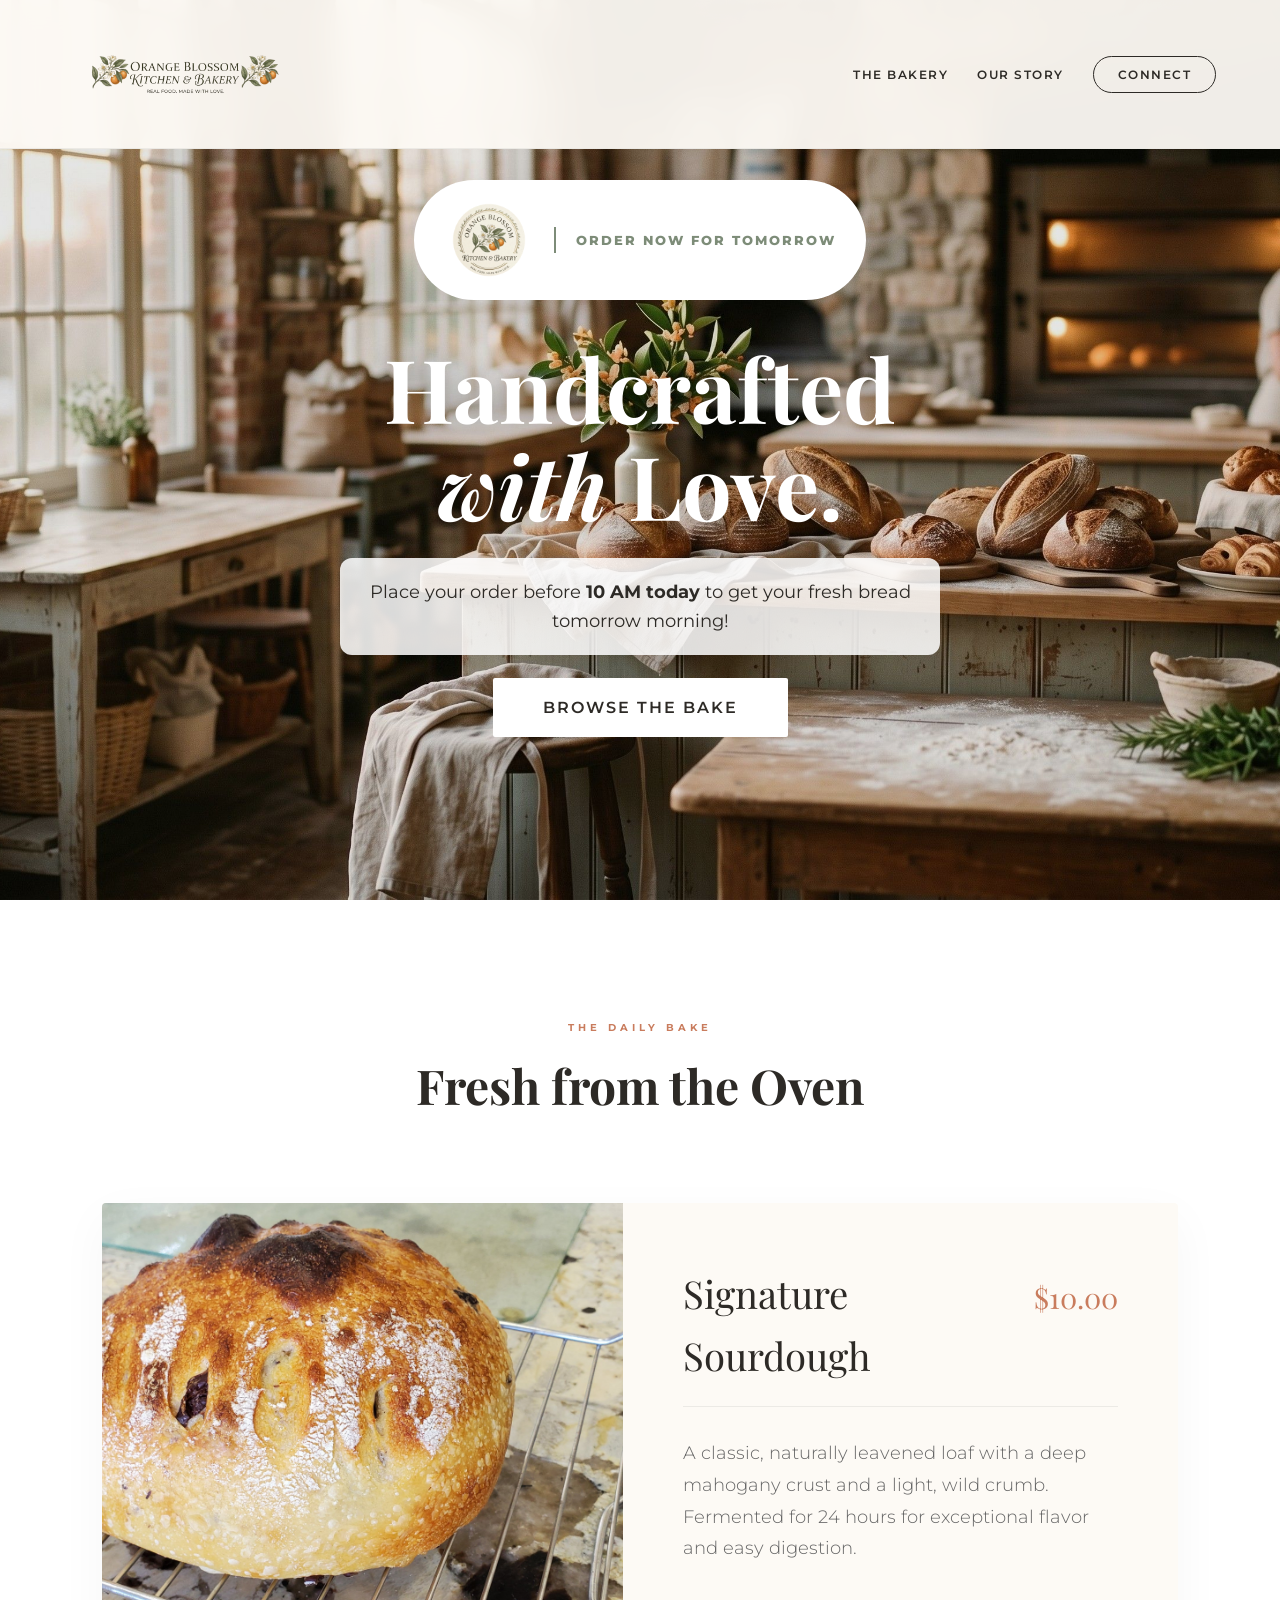
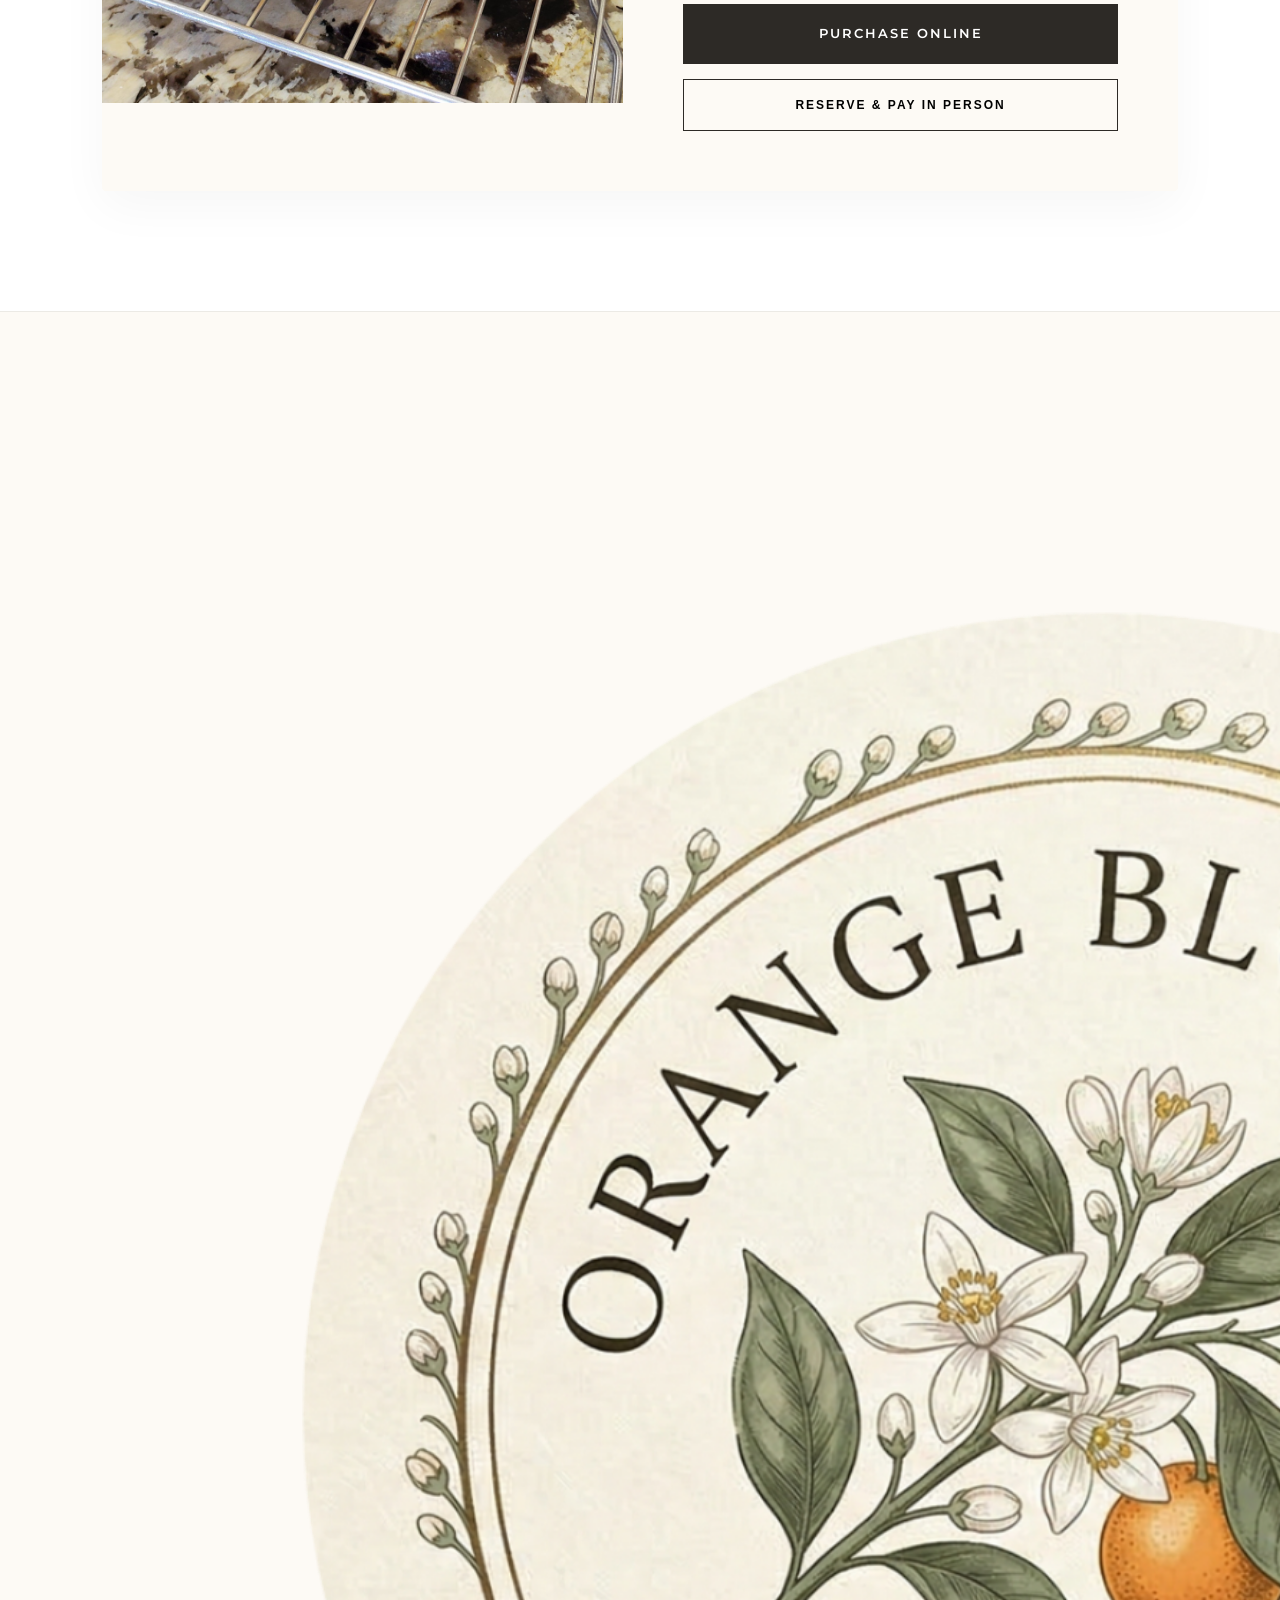
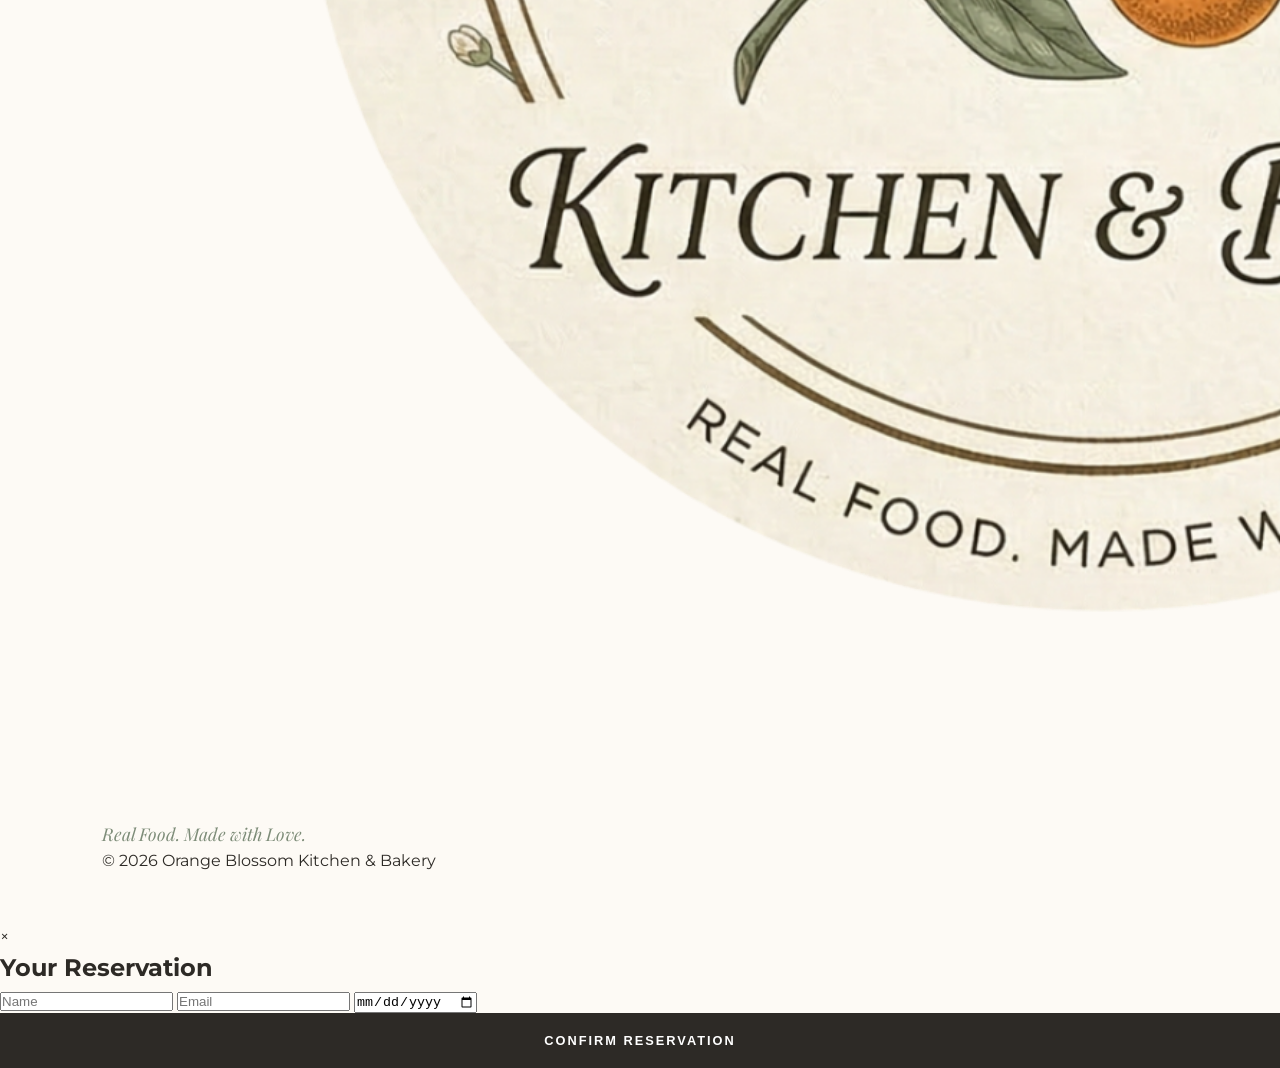
==== index.html @ 09ba2b41 "Update index.html" ====
<!DOCTYPE html>
<html lang="en">
<head>
    <meta charset="UTF-8">
    <meta name="viewport" content="width=device-width, initial-scale=1.0">
    <title>Orange Blossom Kitchen & Bakery</title>
    <link rel="stylesheet" href="style.css">
    <link rel="icon" type="image/png" href="assets/favicon.png">
    <link href="https://fonts.googleapis.com/css2?family=Playfair+Display:ital,wght@0,400;0,700;1,400&family=Montserrat:wght@300;400;600&display=swap" rel="stylesheet">
    <script src="https://gumroad.com/js/gumroad.js"></script>
</head>
<body>

    <nav class="navbar">
        <div class="nav-container">
            <div class="nav-logo-wrap">
                <img src="assets/logo-banner.png" alt="Orange Blossom Bakery" class="nav-logo">
            </div>
            <div class="nav-links">
                <a href="#products">The Bakery</a>
                <a href="about.html">Our Story</a>
                <a href="#contact" class="nav-cta">Connect</a>
            </div>
        </div>
    </nav>

    <header class="hero">
        <div class="hero-inner">
            <div class="brand-dashboard">
                <div class="hero-logo-container">
                    <img src="assets/logo_round.png" alt="Orange Blossom Logo" class="hero-logo-small">
                </div>
                <div id="status-badge" class="status-badge">
                    <span id="status-text">Checking Bakery...</span>
                </div>
            </div>
            
            <div class="hero-text-wrap">
                <div class="title-shield">
                    <h1 class="hero-title">Handcrafted <br><em>with</em> Love.</h1>
                </div>
                <p id="hero-subtext"></p>
                <div class="hero-btns">
                    <a href="#products" class="btn-hero">Browse the Bake</a>
                </div>
            </div>
        </div>
    </header>

    <section id="products" class="bakery-case">
        <div class="container">
            <p class="pre-title">The Daily Bake</p>
            <h2 class="section-title">Fresh from the Oven</h2>
            
            <div class="product-gallery">
                <div class="product-card">
                    <div class="product-image-box">
                        <img src="assets/product-sourdough.jpg" alt="Signature Sourdough">
                    </div>
                    <div class="product-info-box">
                        <div class="info-top">
                            <h3>Signature Sourdough</h3>
                            <p class="price-tag">$10.00</p>
                        </div>
                        <p class="description">A classic, naturally leavened loaf with a deep mahogany crust and a light, wild crumb. Fermented for 24 hours for exceptional flavor and easy digestion.</p>
                        
                        <div class="action-buttons">
                            <a class="btn-order-dark" href="#">Purchase Online</a>
                            <button class="btn-order-outline" onclick="openOrderModal('Signature Sourdough')">Reserve & Pay in Person</button>
                        </div>
                    </div>
                </div>
            </div>
        </div>
    </section>

    <footer class="grand-footer" id="contact">
        <div class="footer-container">
            <div class="footer-brand">
                <div class="footer-logo-lock">
                    <img src="assets/logo_round.png" alt="Orange Blossom">
                </div>
                <p class="footer-tagline">Real Food. Made with Love.</p>
            </div>
            
            <div class="footer-column">
                <h4>Explore</h4>
                <div class="footer-links">
                    <a href="#products">The Bakery Case</a>
                    <a href="about.html">Our Story</a>
                </div>
            </div>

            <div class="footer-column">
                <h4>Connect</h4>
                <div class="footer-links">
                    <p>Okotoks, Alberta</p>
                    <a href="mailto:hello@orangeblossom.ca">hello@orangeblossom.ca</a>
                </div>
            </div>
        </div>
        <div class="footer-bottom">
            <p>&copy; 2026 Orange Blossom Kitchen & Bakery</p>
        </div>
    </footer>

    <div id="orderModal" class="modal">
        <div class="modal-content">
            <span class="close" onclick="closeModal()">&times;</span>
            <h2 id="modalTitle">Your Reservation</h2>
            <form action="https://formspree.io/f/YOUR_ID" method="POST">
                <input type="hidden" name="Product" id="hiddenProduct">
                <input type="text" name="Name" placeholder="Name" required>
                <input type="email" name="Email" placeholder="Email" required>
                <input type="date" id="orderDate" name="PickupDate" required>
                <button type="submit" class="btn-order-dark" style="width:100%; border:none; cursor:pointer;">Confirm Reservation</button>
            </form>
        </div>
    </div>

    <script>
        function updateBakeryStatus() {
            const now = new Date();
            const cutoff = 10; 
            const statusBadge = document.getElementById('status-badge');
            const statusText = document.getElementById('status-text');
            const heroSubtext = document.getElementById('hero-subtext');

            if (now.getHours() < cutoff) {
                statusBadge.className = "status-badge status-open";
                statusText.innerText = "Order Now for Tomorrow";
                heroSubtext.innerHTML = "Place your order before <strong>10 AM today</strong> to get your fresh bread tomorrow morning!";
            } else {
                statusBadge.className = "status-badge status-prep";
                statusText.innerText = "Currently in Prep Mode";
                heroSubtext.innerHTML = "Our 10 AM window is closed, but you can still secure your spot! Order now for <strong>freshly baked bread delivered Friday morning.</strong>";
            }
        }
        function openOrderModal(product) {
            document.getElementById('modalTitle').innerText = "Reserve " + product;
            document.getElementById('hiddenProduct').value = product;
            const now = new Date();
            let minDate = new Date();
            if (now.getHours() >= 10) { minDate.setDate(now.getDate() + 2); } 
            else { minDate.setDate(now.getDate() + 1); }
            document.getElementById('orderDate').min = minDate.toISOString().split("T")[0];
            document.getElementById('orderModal').style.display = "block";
        }
        function closeModal() { document.getElementById('orderModal').style.display = "none"; }
        updateBakeryStatus();
    </script>
</body>
</html>
---- style.css ----
:root {
    --bg: #fdfaf5;
    --sage: #7d8c78;
    --clay: #c97c5d;
    --ink: #2d2a26;
    --white: #ffffff;
    --border: #eceae5;
}

* { box-sizing: border-box; margin: 0; padding: 0; }

body {
    font-family: 'Montserrat', sans-serif;
    background-color: var(--bg);
    color: var(--ink);
    overflow-x: hidden;
    line-height: 1.6;
}

/* --- Navigation --- */
.navbar {
    padding: 1.2rem 5%;
    position: fixed;
    width: 100%;
    z-index: 1000;
    background: rgba(253, 250, 245, 0.95);
    backdrop-filter: blur(15px);
    border-bottom: 1px solid var(--border);
}
.nav-container { display: flex; justify-content: space-between; align-items: center; max-width: 1400px; margin: 0 auto; }
.nav-logo-wrap { height: 110px; width: 240px; }
.nav-logo { height: 100%; width: 100%; object-fit: contain; }
.nav-links a { text-decoration: none; color: var(--ink); font-weight: 600; font-size: 0.75rem; text-transform: uppercase; margin-left: 25px; letter-spacing: 1.5px; }
.nav-cta { border: 1.5px solid var(--ink); padding: 10px 24px; border-radius: 50px; }

/* --- Hero Section Fix --- */
.hero {
    height: 100vh;
    background: linear-gradient(rgba(0,0,0,0.1), rgba(0,0,0,0.1)), url('assets/hero-bg.jpg') center/cover;
    display: flex; align-items: center; justify-content: center; text-align: center;
}
.brand-dashboard {
    background: var(--white);
    padding: 15px 30px;
    border-radius: 100px;
    display: inline-flex;
    align-items: center;
    gap: 20px;
    margin-bottom: 40px;
    box-shadow: 0 10px 40px rgba(0,0,0,0.06);
}
.hero-logo-container { width: 90px; height: 90px; }
.hero-logo-small { width: 100%; height: 100%; object-fit: contain; }

.status-badge { border-left: 2px solid var(--clay); padding-left: 20px; text-align: left; }
.status-open { border-left-color: var(--sage); }
#status-text { font-size: 0.8rem; font-weight: 800; text-transform: uppercase; color: var(--clay); letter-spacing: 2px; }
.status-open #status-text { color: var(--sage); }

/* --- Visibility Fix for Hero Title --- */
.hero-title { 
    font-family: 'Playfair Display', serif; 
    font-size: clamp(3rem, 10vw, 5.5rem); 
    color: var(--white); 
    text-shadow: 0 4px 30px rgba(0,0,0,0.4); /* Makes text pop against photo */
    line-height: 1.1;
    margin-bottom: 25px;
}
.hero-title em { font-style: italic; }

#hero-subtext { 
    font-size: 1.1rem; 
    max-width: 600px; 
    margin: 0 auto 40px; 
    background: rgba(255,255,255,0.85); 
    padding: 20px; 
    border-radius: 12px; 
    color: var(--ink);
    box-shadow: 0 10px 30px rgba(0,0,0,0.05);
}

.btn-hero { 
    background: var(--white); 
    color: var(--ink); 
    padding: 20px 50px; 
    text-decoration: none; 
    text-transform: uppercase; 
    font-weight: 600; 
    letter-spacing: 2px;
    border-radius: 2px;
}

/* --- Bakery Case Redesign --- */
.bakery-case { padding: 120px 8%; background: var(--white); }
.pre-title { text-transform: uppercase; letter-spacing: 4px; font-size: 0.65rem; color: var(--clay); font-weight: 700; text-align: center; margin-bottom: 10px; }
.section-title { font-family: 'Playfair Display', serif; font-size: 3rem; text-align: center; margin-bottom: 80px; }

.product-gallery { max-width: 1200px; margin: 0 auto; }
.product-card { 
    display: flex; 
    background: var(--bg); 
    border-radius: 4px; 
    overflow: hidden; 
    box-shadow: 0 15px 50px rgba(0,0,0,0.04);
}

.product-image-box { flex: 1.2; height: 500px; }
.product-image-box img { width: 100%; height: 100%; object-fit: cover; transition: transform 0.6s ease; }
.product-card:hover img { transform: scale(1.05); }

.product-info-box { flex: 1; padding: 60px; display: flex; flex-direction: column; justify-content: center; }

.info-top { display: flex; justify-content: space-between; align-items: baseline; margin-bottom: 30px; border-bottom: 1px solid var(--border); padding-bottom: 20px; }
.info-top h3 { font-family: 'Playfair Display', serif; font-size: 2.4rem; font-weight: 400; }
.price-tag { font-family: 'Playfair Display', serif; font-size: 1.8rem; color: var(--clay); }

.description { font-size: 1.1rem; color: #666; font-weight: 300; margin-bottom: 40px; line-height: 1.8; }

/* --- Elegant Buttons --- */
.action-buttons { display: flex; flex-direction: column; gap: 15px; }

.btn-order-dark { 
    background: var(--ink); 
    color: var(--white); 
    padding: 20px; 
    text-align: center; 
    text-decoration: none; 
    text-transform: uppercase; 
    font-weight: 600; 
    letter-spacing: 2px;
    font-size: 0.8rem;
    transition: 0.3s;
}
.btn-order-dark:hover { background: var(--clay); }

.btn-order-outline { 
    background: transparent; 
    border: 1px solid var(--ink); 
    padding: 18px; 
    text-transform: uppercase; 
    font-weight: 600; 
    letter-spacing: 2px;
    font-size: 0.75rem;
    cursor: pointer;
    transition: 0.3s;
}
.btn-order-outline:hover { background: var(--ink); color: var(--white); }

/* --- Footer Refinement --- */
.grand-footer { padding: 100px 8% 50px; background: var(--bg); border-top: 1px solid var(--border); }
.footer-container { display: grid; grid-template-columns: 1.5fr 1fr 1fr; gap: 60px; max-width: 1200px; margin: 0 auto; }
.footer-logo-wrap { width: 80px; height: 80px; margin-bottom: 25px; }
.footer-brand p { font-family: 'Playfair Display', serif; font-style: italic; color: var(--sage); font-size: 1.1rem; }

/* --- Mobile Responsiveness --- */
@media (max-width: 900px) {
    .product-card { flex-direction: column; }
    .product-image-box { height: 350px; }
    .product-info-box { padding: 40px 25px; }
    .info-top h3 { font-size: 1.8rem; }
    .footer-container { grid-template-columns: 1fr; text-align: center; }
    .footer-logo-wrap { margin: 0 auto 20px; }
}
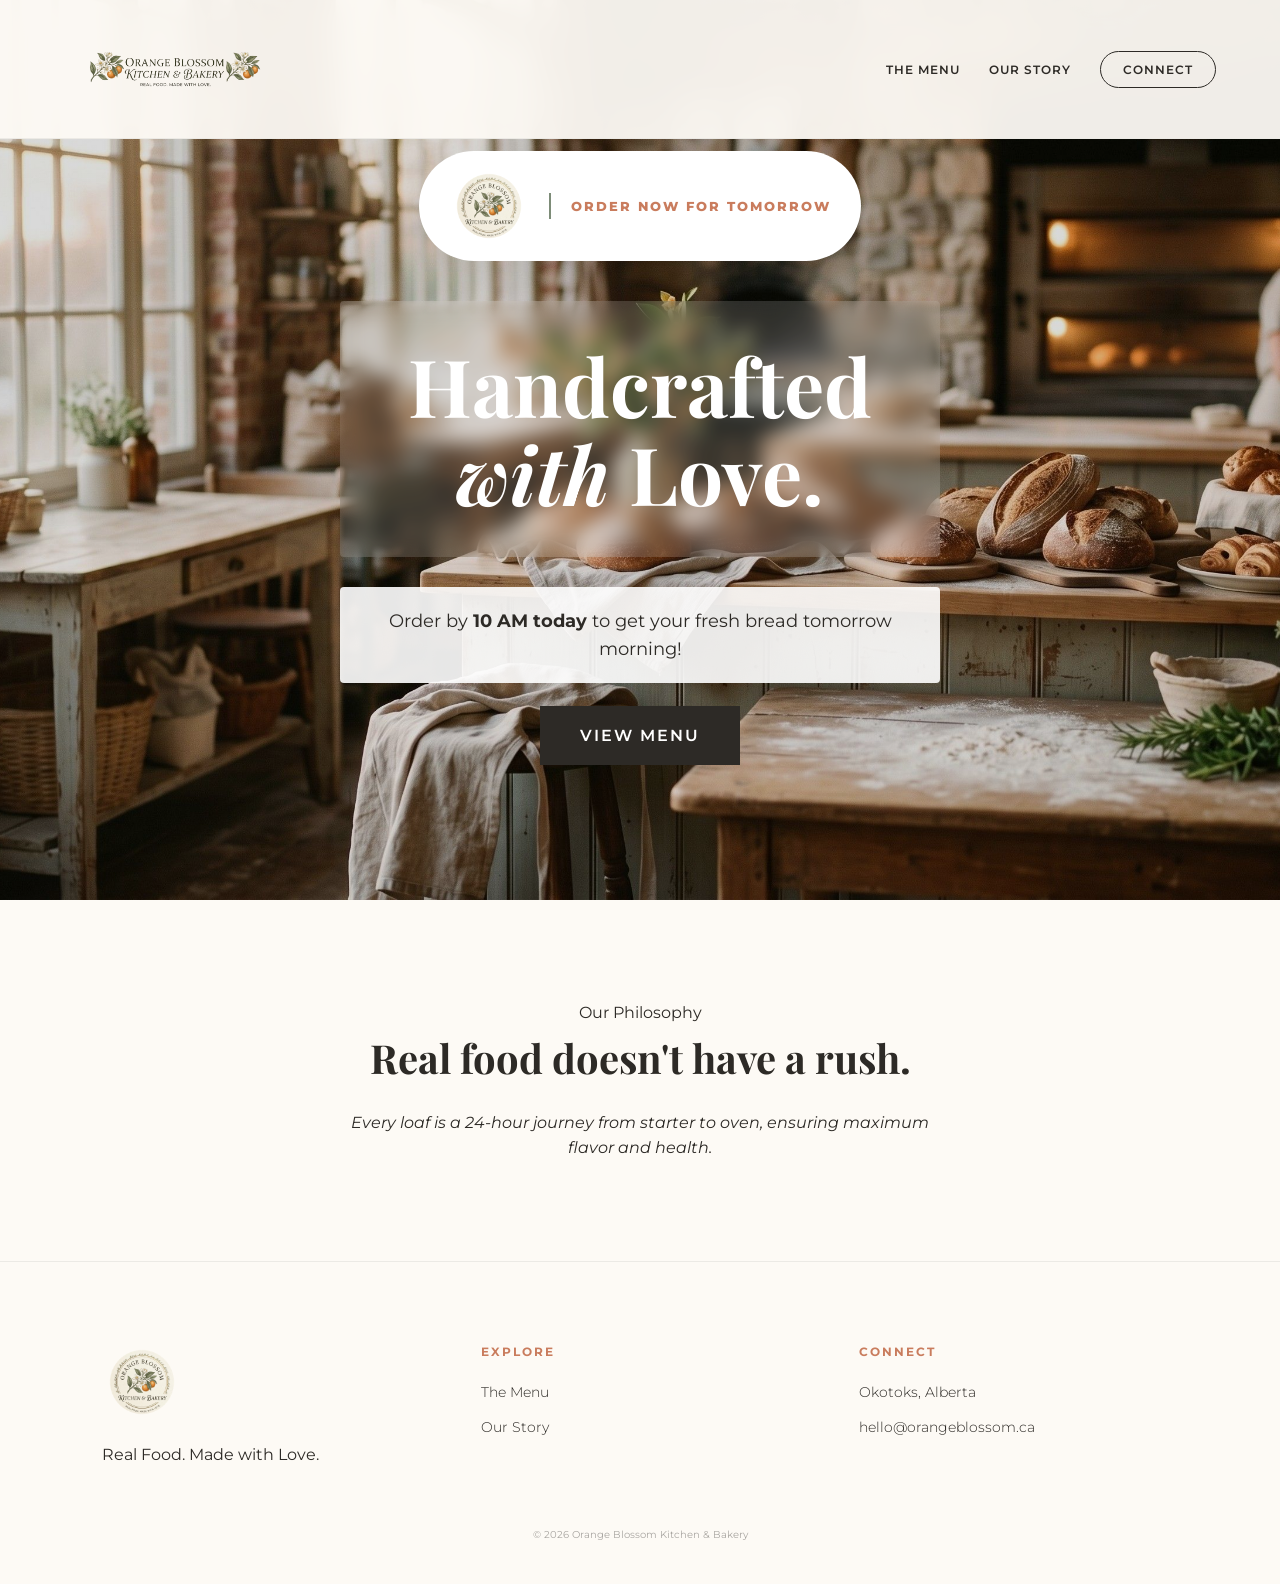
==== commit 48780a3c: "Update index.html" ====
--- a/index.html
+++ b/index.html
@@ -17,7 +17,7 @@
                 <img src="assets/logo-banner.png" alt="Orange Blossom Bakery" class="nav-logo">
             </div>
             <div class="nav-links">
-                <a href="#products">The Bakery</a>
+                <a href="menu.html">The Menu</a>
                 <a href="about.html">Our Story</a>
                 <a href="#contact" class="nav-cta">Connect</a>
             </div>
@@ -31,7 +31,7 @@
                     <img src="assets/logo_round.png" alt="Orange Blossom Logo" class="hero-logo-small">
                 </div>
                 <div id="status-badge" class="status-badge">
-                    <span id="status-text">Checking Bakery...</span>
+                    <span id="status-text">Synchronizing...</span>
                 </div>
             </div>
             
@@ -41,44 +41,23 @@
                 </div>
                 <p id="hero-subtext"></p>
                 <div class="hero-btns">
-                    <a href="#products" class="btn-hero">Browse the Bake</a>
+                    <a href="menu.html" class="btn-hero" style="background:var(--ink); color:white; padding:20px 40px; text-decoration:none; text-transform:uppercase; font-weight:600; letter-spacing:2px;">View Menu</a>
                 </div>
             </div>
         </div>
     </header>
 
-    <section id="products" class="bakery-case">
-        <div class="container">
-            <p class="pre-title">The Daily Bake</p>
-            <h2 class="section-title">Fresh from the Oven</h2>
-            
-            <div class="product-gallery">
-                <div class="product-card">
-                    <div class="product-image-box">
-                        <img src="assets/product-sourdough.jpg" alt="Signature Sourdough">
-                    </div>
-                    <div class="product-info-box">
-                        <div class="info-top">
-                            <h3>Signature Sourdough</h3>
-                            <p class="price-tag">$10.00</p>
-                        </div>
-                        <p class="description">A classic, naturally leavened loaf with a deep mahogany crust and a light, wild crumb. Fermented for 24 hours for exceptional flavor and easy digestion.</p>
-                        
-                        <div class="action-buttons">
-                            <a class="btn-order-dark" href="#">Purchase Online</a>
-                            <button class="btn-order-outline" onclick="openOrderModal('Signature Sourdough')">Reserve & Pay in Person</button>
-                        </div>
-                    </div>
-                </div>
-            </div>
-        </div>
+    <section class="philosophy" style="padding:100px 10%; text-align:center;">
+        <p class="pre-title">Our Philosophy</p>
+        <h2 style="font-size:2.5rem; margin-bottom:20px;">Real food doesn't have a rush.</h2>
+        <p style="max-width:600px; margin:0 auto; font-style:italic;">Every loaf is a 24-hour journey from starter to oven, ensuring maximum flavor and health.</p>
     </section>
 
     <footer class="grand-footer" id="contact">
         <div class="footer-container">
             <div class="footer-brand">
                 <div class="footer-logo-lock">
-                    <img src="assets/logo_round.png" alt="Orange Blossom">
+                    <img src="assets/logo_round.png" alt="Orange Blossom Logo">
                 </div>
                 <p class="footer-tagline">Real Food. Made with Love.</p>
             </div>
@@ -86,7 +65,7 @@
             <div class="footer-column">
                 <h4>Explore</h4>
                 <div class="footer-links">
-                    <a href="#products">The Bakery Case</a>
+                    <a href="menu.html">The Menu</a>
                     <a href="about.html">Our Story</a>
                 </div>
             </div>
@@ -104,20 +83,6 @@
         </div>
     </footer>
 
-    <div id="orderModal" class="modal">
-        <div class="modal-content">
-            <span class="close" onclick="closeModal()">&times;</span>
-            <h2 id="modalTitle">Your Reservation</h2>
-            <form action="https://formspree.io/f/YOUR_ID" method="POST">
-                <input type="hidden" name="Product" id="hiddenProduct">
-                <input type="text" name="Name" placeholder="Name" required>
-                <input type="email" name="Email" placeholder="Email" required>
-                <input type="date" id="orderDate" name="PickupDate" required>
-                <button type="submit" class="btn-order-dark" style="width:100%; border:none; cursor:pointer;">Confirm Reservation</button>
-            </form>
-        </div>
-    </div>
-
     <script>
         function updateBakeryStatus() {
             const now = new Date();
@@ -129,24 +94,13 @@
             if (now.getHours() < cutoff) {
                 statusBadge.className = "status-badge status-open";
                 statusText.innerText = "Order Now for Tomorrow";
-                heroSubtext.innerHTML = "Place your order before <strong>10 AM today</strong> to get your fresh bread tomorrow morning!";
+                heroSubtext.innerHTML = "Order by <strong>10 AM today</strong> to get your fresh bread tomorrow morning!";
             } else {
                 statusBadge.className = "status-badge status-prep";
                 statusText.innerText = "Currently in Prep Mode";
-                heroSubtext.innerHTML = "Our 10 AM window is closed, but you can still secure your spot! Order now for <strong>freshly baked bread delivered Friday morning.</strong>";
+                heroSubtext.innerHTML = "Place your order now to secure your spot for <strong>Friday morning delivery!</strong>";
             }
         }
-        function openOrderModal(product) {
-            document.getElementById('modalTitle').innerText = "Reserve " + product;
-            document.getElementById('hiddenProduct').value = product;
-            const now = new Date();
-            let minDate = new Date();
-            if (now.getHours() >= 10) { minDate.setDate(now.getDate() + 2); } 
-            else { minDate.setDate(now.getDate() + 1); }
-            document.getElementById('orderDate').min = minDate.toISOString().split("T")[0];
-            document.getElementById('orderModal').style.display = "block";
-        }
-        function closeModal() { document.getElementById('orderModal').style.display = "none"; }
         updateBakeryStatus();
     </script>
 </body>
--- a/style.css
+++ b/style.css
@@ -7,7 +7,14 @@
     --border: #eceae5;
 }
 
+/* --- THE GLOBAL GUARD (Prevents Image Explosions) --- */
 * { box-sizing: border-box; margin: 0; padding: 0; }
+
+img {
+    max-width: 100%; /* This is the fix. No image can ever be bigger than its container */
+    height: auto;
+    display: block;
+}
 
 body {
     font-family: 'Montserrat', sans-serif;
@@ -17,7 +24,9 @@
     line-height: 1.6;
 }
 
-/* --- Navigation --- */
+h1, h2, h3 { font-family: 'Playfair Display', serif; }
+
+/* --- Fixed Navbar (Hard Locked) --- */
 .navbar {
     padding: 1.2rem 5%;
     position: fixed;
@@ -28,15 +37,20 @@
     border-bottom: 1px solid var(--border);
 }
 .nav-container { display: flex; justify-content: space-between; align-items: center; max-width: 1400px; margin: 0 auto; }
-.nav-logo-wrap { height: 110px; width: 240px; }
-.nav-logo { height: 100%; width: 100%; object-fit: contain; }
-.nav-links a { text-decoration: none; color: var(--ink); font-weight: 600; font-size: 0.75rem; text-transform: uppercase; margin-left: 25px; letter-spacing: 1.5px; }
-.nav-cta { border: 1.5px solid var(--ink); padding: 10px 24px; border-radius: 50px; }
 
-/* --- Hero Section Fix --- */
+.nav-logo-wrap { 
+    width: 220px; /* Limits banner width */
+    height: 100px; /* Limits banner height */
+}
+.nav-logo { width: 100%; height: 100%; object-fit: contain; }
+
+.nav-links a { text-decoration: none; color: var(--ink); font-weight: 600; font-size: 0.75rem; text-transform: uppercase; margin-left: 25px; letter-spacing: 1px; }
+.nav-cta { border: 1.5px solid var(--ink); padding: 10px 22px; border-radius: 50px; }
+
+/* --- Hero & Dashboard --- */
 .hero {
     height: 100vh;
-    background: linear-gradient(rgba(0,0,0,0.1), rgba(0,0,0,0.1)), url('assets/hero-bg.jpg') center/cover;
+    background: linear-gradient(rgba(0,0,0,0.15), rgba(0,0,0,0.15)), url('assets/hero-bg.jpg') center/cover;
     display: flex; align-items: center; justify-content: center; text-align: center;
 }
 .brand-dashboard {
@@ -49,115 +63,71 @@
     margin-bottom: 40px;
     box-shadow: 0 10px 40px rgba(0,0,0,0.06);
 }
-.hero-logo-container { width: 90px; height: 90px; }
+.hero-logo-container { width: 80px; height: 80px; flex-shrink: 0; }
 .hero-logo-small { width: 100%; height: 100%; object-fit: contain; }
 
 .status-badge { border-left: 2px solid var(--clay); padding-left: 20px; text-align: left; }
 .status-open { border-left-color: var(--sage); }
 #status-text { font-size: 0.8rem; font-weight: 800; text-transform: uppercase; color: var(--clay); letter-spacing: 2px; }
-.status-open #status-text { color: var(--sage); }
 
-/* --- Visibility Fix for Hero Title --- */
-.hero-title { 
-    font-family: 'Playfair Display', serif; 
-    font-size: clamp(3rem, 10vw, 5.5rem); 
-    color: var(--white); 
-    text-shadow: 0 4px 30px rgba(0,0,0,0.4); /* Makes text pop against photo */
-    line-height: 1.1;
-    margin-bottom: 25px;
+/* --- Title Shield --- */
+.title-shield {
+    background: rgba(255, 255, 255, 0.15);
+    backdrop-filter: blur(10px);
+    padding: 40px 60px;
+    border-radius: 4px;
+    margin-bottom: 30px;
 }
-.hero-title em { font-style: italic; }
+.hero-title { font-size: clamp(2.5rem, 8vw, 5rem); color: var(--white); line-height: 1.1; }
+#hero-subtext { font-size: 1.1rem; max-width: 600px; margin: 0 auto 40px; background: rgba(255,255,255,0.9); padding: 20px; border-radius: 4px; color: var(--ink); }
 
-#hero-subtext { 
-    font-size: 1.1rem; 
-    max-width: 600px; 
-    margin: 0 auto 40px; 
-    background: rgba(255,255,255,0.85); 
-    padding: 20px; 
-    border-radius: 12px; 
-    color: var(--ink);
-    box-shadow: 0 10px 30px rgba(0,0,0,0.05);
-}
-
-.btn-hero { 
-    background: var(--white); 
-    color: var(--ink); 
-    padding: 20px 50px; 
-    text-decoration: none; 
-    text-transform: uppercase; 
-    font-weight: 600; 
-    letter-spacing: 2px;
-    border-radius: 2px;
-}
-
-/* --- Bakery Case Redesign --- */
+/* --- Bakery Case / Menu Cards --- */
 .bakery-case { padding: 120px 8%; background: var(--white); }
-.pre-title { text-transform: uppercase; letter-spacing: 4px; font-size: 0.65rem; color: var(--clay); font-weight: 700; text-align: center; margin-bottom: 10px; }
-.section-title { font-family: 'Playfair Display', serif; font-size: 3rem; text-align: center; margin-bottom: 80px; }
-
-.product-gallery { max-width: 1200px; margin: 0 auto; }
 .product-card { 
     display: flex; 
     background: var(--bg); 
-    border-radius: 4px; 
-    overflow: hidden; 
-    box-shadow: 0 15px 50px rgba(0,0,0,0.04);
+    max-width: 1100px; 
+    margin: 0 auto; 
+    box-shadow: 0 20px 50px rgba(0,0,0,0.05);
 }
-
-.product-image-box { flex: 1.2; height: 500px; }
-.product-image-box img { width: 100%; height: 100%; object-fit: cover; transition: transform 0.6s ease; }
-.product-card:hover img { transform: scale(1.05); }
-
+.product-image-box { flex: 1.2; height: 500px; overflow: hidden; }
+.product-image-box img { width: 100%; height: 100%; object-fit: cover; }
 .product-info-box { flex: 1; padding: 60px; display: flex; flex-direction: column; justify-content: center; }
 
-.info-top { display: flex; justify-content: space-between; align-items: baseline; margin-bottom: 30px; border-bottom: 1px solid var(--border); padding-bottom: 20px; }
-.info-top h3 { font-family: 'Playfair Display', serif; font-size: 2.4rem; font-weight: 400; }
-.price-tag { font-family: 'Playfair Display', serif; font-size: 1.8rem; color: var(--clay); }
+/* --- MASTER FOOTER FIX (Hard Locked) --- */
+.grand-footer {
+    padding: 80px 8% 40px;
+    background: var(--bg);
+    border-top: 1px solid var(--border);
+}
+.footer-container {
+    display: grid;
+    grid-template-columns: 1fr 1fr 1fr;
+    gap: 60px;
+    max-width: 1200px;
+    margin: 0 auto;
+}
+.footer-logo-lock {
+    width: 80px; /* Forced size */
+    height: 80px; /* Forced size */
+    margin-bottom: 20px;
+}
+.footer-logo-lock img { width: 100%; height: 100%; object-fit: contain; }
 
-.description { font-size: 1.1rem; color: #666; font-weight: 300; margin-bottom: 40px; line-height: 1.8; }
+.footer-column h4 { text-transform: uppercase; font-size: 0.75rem; letter-spacing: 2px; color: var(--clay); margin-bottom: 20px; }
+.footer-links a, .footer-links p { display: block; text-decoration: none; color: var(--ink); font-size: 0.9rem; margin-bottom: 12px; font-weight: 300; }
 
-/* --- Elegant Buttons --- */
-.action-buttons { display: flex; flex-direction: column; gap: 15px; }
+.footer-bottom { margin-top: 60px; text-align: center; font-size: 0.65rem; opacity: 0.4; }
 
-.btn-order-dark { 
-    background: var(--ink); 
-    color: var(--white); 
-    padding: 20px; 
-    text-align: center; 
-    text-decoration: none; 
-    text-transform: uppercase; 
-    font-weight: 600; 
-    letter-spacing: 2px;
-    font-size: 0.8rem;
-    transition: 0.3s;
+/* --- Modal --- */
+.modal { display: none; position: fixed; z-index: 2000; left: 0; top: 0; width: 100%; height: 100%; background: rgba(0,0,0,0.6); backdrop-filter: blur(4px); }
+.modal-content { background: var(--bg); margin: 8% auto; padding: 40px; width: 95%; max-width: 450px; position: relative; }
+.modal-content input { width: 100%; padding: 15px; margin: 10px 0; border: 1px solid var(--border); font-family: inherit; }
+
+/* --- Responsive Fix --- */
+@media (max-width: 900px) {
+    .product-card, .footer-container { grid-template-columns: 1fr; flex-direction: column; text-align: center; }
+    .product-image-box { height: 300px; width: 100%; }
+    .footer-logo-lock { margin: 0 auto 20px; }
+    .nav-logo-wrap { width: 160px; height: 60px; }
 }
-.btn-order-dark:hover { background: var(--clay); }
-
-.btn-order-outline { 
-    background: transparent; 
-    border: 1px solid var(--ink); 
-    padding: 18px; 
-    text-transform: uppercase; 
-    font-weight: 600; 
-    letter-spacing: 2px;
-    font-size: 0.75rem;
-    cursor: pointer;
-    transition: 0.3s;
-}
-.btn-order-outline:hover { background: var(--ink); color: var(--white); }
-
-/* --- Footer Refinement --- */
-.grand-footer { padding: 100px 8% 50px; background: var(--bg); border-top: 1px solid var(--border); }
-.footer-container { display: grid; grid-template-columns: 1.5fr 1fr 1fr; gap: 60px; max-width: 1200px; margin: 0 auto; }
-.footer-logo-wrap { width: 80px; height: 80px; margin-bottom: 25px; }
-.footer-brand p { font-family: 'Playfair Display', serif; font-style: italic; color: var(--sage); font-size: 1.1rem; }
-
-/* --- Mobile Responsiveness --- */
-@media (max-width: 900px) {
-    .product-card { flex-direction: column; }
-    .product-image-box { height: 350px; }
-    .product-info-box { padding: 40px 25px; }
-    .info-top h3 { font-size: 1.8rem; }
-    .footer-container { grid-template-columns: 1fr; text-align: center; }
-    .footer-logo-wrap { margin: 0 auto 20px; }
-}
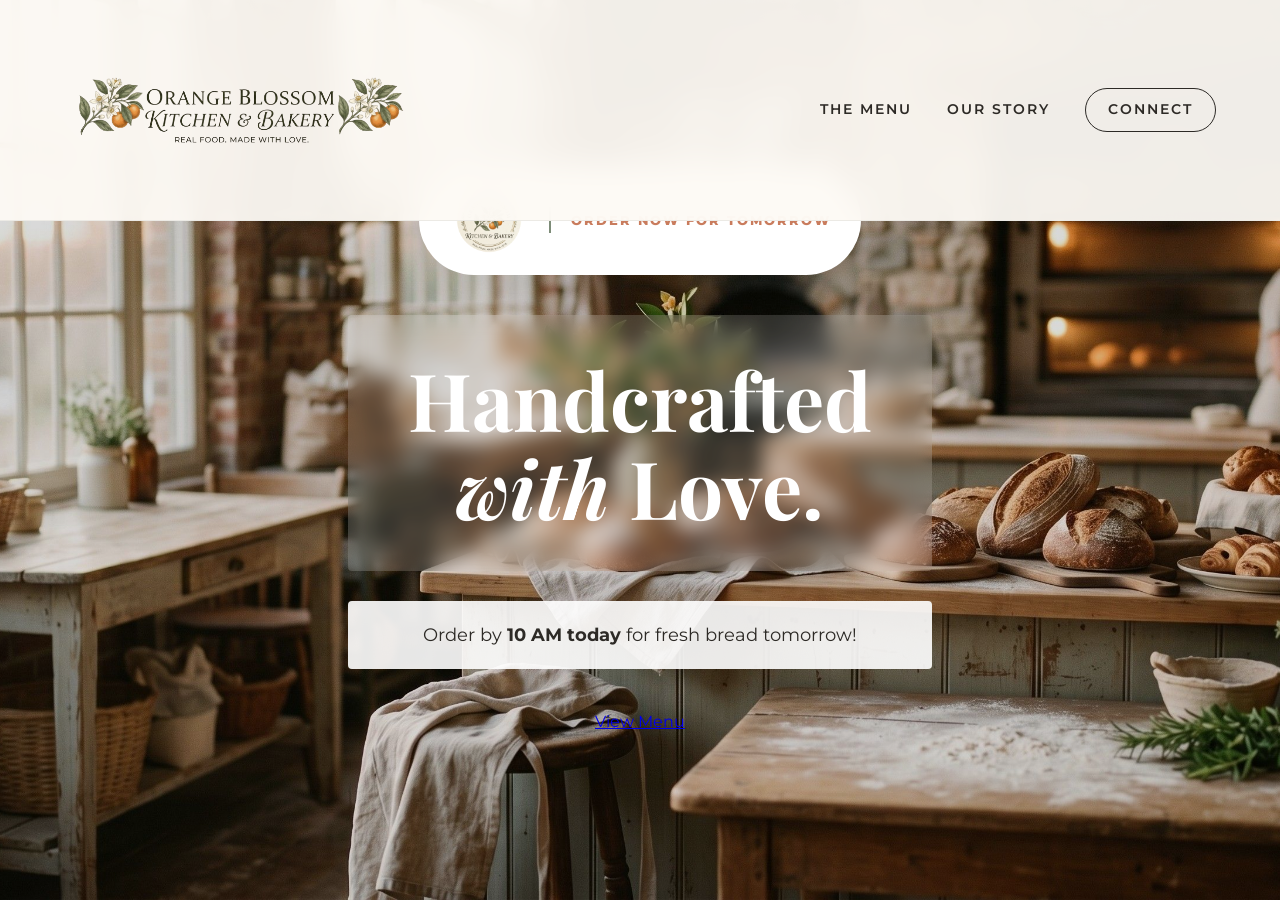
==== commit b02c551e: "Update index.html" ====
--- a/index.html
+++ b/index.html
@@ -7,14 +7,13 @@
     <link rel="stylesheet" href="style.css">
     <link rel="icon" type="image/png" href="assets/favicon.png">
     <link href="https://fonts.googleapis.com/css2?family=Playfair+Display:ital,wght@0,400;0,700;1,400&family=Montserrat:wght@300;400;600&display=swap" rel="stylesheet">
-    <script src="https://gumroad.com/js/gumroad.js"></script>
 </head>
 <body>
 
     <nav class="navbar">
         <div class="nav-container">
             <div class="nav-logo-wrap">
-                <img src="assets/logo-banner.png" alt="Orange Blossom Bakery" class="nav-logo">
+                <a href="index.html"><img src="assets/logo-banner.png" alt="Orange Blossom Bakery" class="nav-logo"></a>
             </div>
             <div class="nav-links">
                 <a href="menu.html">The Menu</a>
@@ -41,47 +40,11 @@
                 </div>
                 <p id="hero-subtext"></p>
                 <div class="hero-btns">
-                    <a href="menu.html" class="btn-hero" style="background:var(--ink); color:white; padding:20px 40px; text-decoration:none; text-transform:uppercase; font-weight:600; letter-spacing:2px;">View Menu</a>
+                    <a href="menu.html" class="btn-hero">View Menu</a>
                 </div>
             </div>
         </div>
     </header>
-
-    <section class="philosophy" style="padding:100px 10%; text-align:center;">
-        <p class="pre-title">Our Philosophy</p>
-        <h2 style="font-size:2.5rem; margin-bottom:20px;">Real food doesn't have a rush.</h2>
-        <p style="max-width:600px; margin:0 auto; font-style:italic;">Every loaf is a 24-hour journey from starter to oven, ensuring maximum flavor and health.</p>
-    </section>
-
-    <footer class="grand-footer" id="contact">
-        <div class="footer-container">
-            <div class="footer-brand">
-                <div class="footer-logo-lock">
-                    <img src="assets/logo_round.png" alt="Orange Blossom Logo">
-                </div>
-                <p class="footer-tagline">Real Food. Made with Love.</p>
-            </div>
-            
-            <div class="footer-column">
-                <h4>Explore</h4>
-                <div class="footer-links">
-                    <a href="menu.html">The Menu</a>
-                    <a href="about.html">Our Story</a>
-                </div>
-            </div>
-
-            <div class="footer-column">
-                <h4>Connect</h4>
-                <div class="footer-links">
-                    <p>Okotoks, Alberta</p>
-                    <a href="mailto:hello@orangeblossom.ca">hello@orangeblossom.ca</a>
-                </div>
-            </div>
-        </div>
-        <div class="footer-bottom">
-            <p>&copy; 2026 Orange Blossom Kitchen & Bakery</p>
-        </div>
-    </footer>
 
     <script>
         function updateBakeryStatus() {
@@ -94,11 +57,11 @@
             if (now.getHours() < cutoff) {
                 statusBadge.className = "status-badge status-open";
                 statusText.innerText = "Order Now for Tomorrow";
-                heroSubtext.innerHTML = "Order by <strong>10 AM today</strong> to get your fresh bread tomorrow morning!";
+                heroSubtext.innerHTML = "Order by <strong>10 AM today</strong> for fresh bread tomorrow!";
             } else {
                 statusBadge.className = "status-badge status-prep";
                 statusText.innerText = "Currently in Prep Mode";
-                heroSubtext.innerHTML = "Place your order now to secure your spot for <strong>Friday morning delivery!</strong>";
+                heroSubtext.innerHTML = "Order now to secure your <strong>fresh bread for Friday morning.</strong>";
             }
         }
         updateBakeryStatus();
--- a/style.css
+++ b/style.css
@@ -26,25 +26,61 @@
 
 h1, h2, h3 { font-family: 'Playfair Display', serif; }
 
-/* --- Fixed Navbar (Hard Locked) --- */
+/* --- Fixed Navbar & Heroic Banner --- */
 .navbar {
-    padding: 1.2rem 5%;
+    padding: 2.5rem 5%; /* Increased padding for a more luxurious feel */
     position: fixed;
     width: 100%;
     z-index: 1000;
     background: rgba(253, 250, 245, 0.95);
     backdrop-filter: blur(15px);
     border-bottom: 1px solid var(--border);
+    display: flex;
+    align-items: center;
 }
-.nav-container { display: flex; justify-content: space-between; align-items: center; max-width: 1400px; margin: 0 auto; }
 
+.nav-container { 
+    display: flex; 
+    justify-content: space-between; 
+    align-items: center; 
+    max-width: 1400px; 
+    margin: 0 auto; 
+    width: 100%;
+}
+
+/* --- THE LOGO SIZE FIX --- */
 .nav-logo-wrap { 
-    width: 220px; /* Limits banner width */
-    height: 100px; /* Limits banner height */
+    width: 350px; /* Increased from 220px to make it truly BIG */
+    height: 140px; /* Increased from 100px to give it height */
+    display: flex;
+    align-items: center;
+    transition: transform 0.3s ease;
 }
-.nav-logo { width: 100%; height: 100%; object-fit: contain; }
 
-.nav-links a { text-decoration: none; color: var(--ink); font-weight: 600; font-size: 0.75rem; text-transform: uppercase; margin-left: 25px; letter-spacing: 1px; }
+.nav-logo-wrap:hover {
+    transform: scale(1.02); /* Slight grow effect when hovering over the logo */
+}
+
+.nav-logo { 
+    width: 100%; 
+    height: 100%; 
+    object-fit: contain; /* Ensures the logo stays sharp and doesn't stretch */
+}
+
+.nav-links {
+    display: flex;
+    align-items: center;
+}
+
+.nav-links a { 
+    text-decoration: none; 
+    color: var(--ink); 
+    font-weight: 600; 
+    font-size: 0.85rem; /* Slightly larger text to match the bigger logo */
+    text-transform: uppercase; 
+    margin-left: 35px; 
+    letter-spacing: 2px; 
+}
 .nav-cta { border: 1.5px solid var(--ink); padding: 10px 22px; border-radius: 50px; }
 
 /* --- Hero & Dashboard --- */
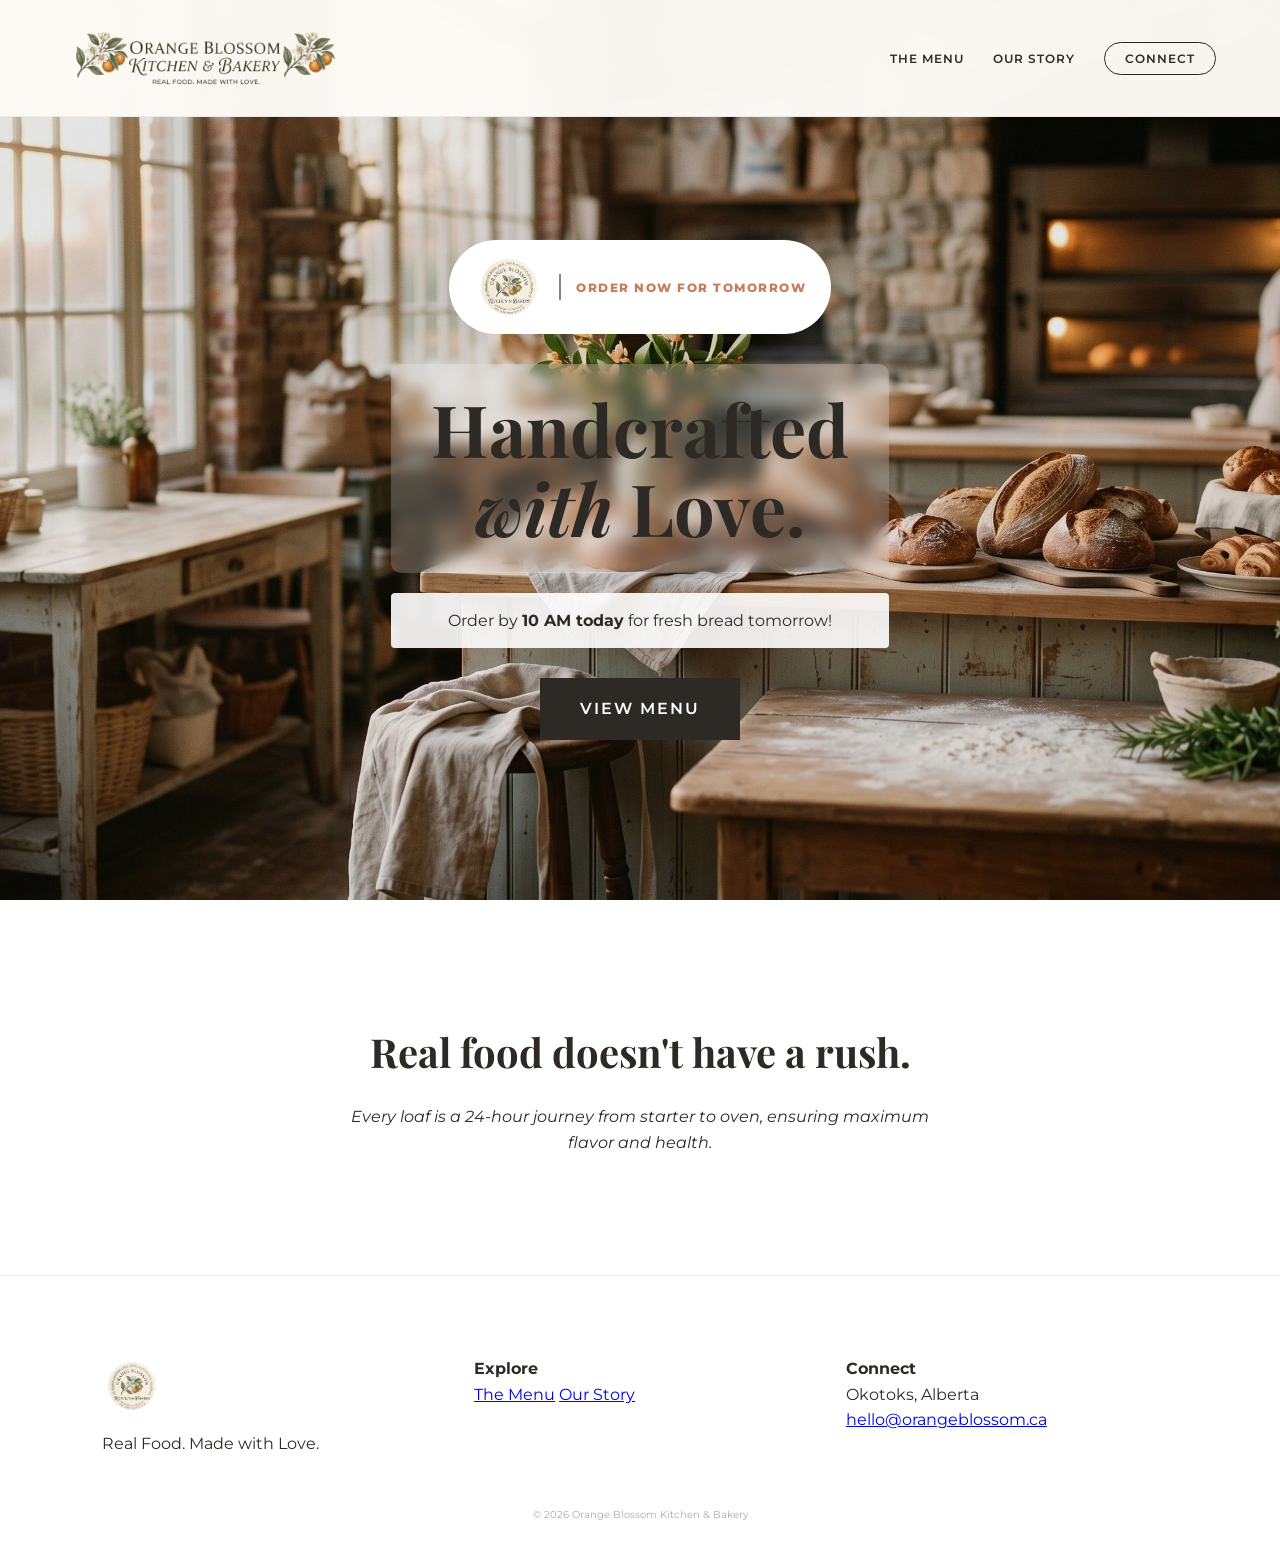
==== commit 2249cce2: "Update index.html" ====
--- a/index.html
+++ b/index.html
@@ -30,10 +30,9 @@
                     <img src="assets/logo_round.png" alt="Orange Blossom Logo" class="hero-logo-small">
                 </div>
                 <div id="status-badge" class="status-badge">
-                    <span id="status-text">Synchronizing...</span>
+                    <span id="status-text">Checking oven...</span>
                 </div>
             </div>
-            
             <div class="hero-text-wrap">
                 <div class="title-shield">
                     <h1 class="hero-title">Handcrafted <br><em>with</em> Love.</h1>
@@ -45,6 +44,37 @@
             </div>
         </div>
     </header>
+
+    <section class="philosophy">
+        <div class="container">
+            <h2 style="font-size: 2.5rem; margin-bottom: 20px;">Real food doesn't have a rush.</h2>
+            <p style="max-width: 600px; margin: 0 auto; font-style: italic;">Every loaf is a 24-hour journey from starter to oven, ensuring maximum flavor and health.</p>
+        </div>
+    </section>
+
+    <footer class="grand-footer" id="contact">
+        <div class="footer-container">
+            <div class="footer-brand">
+                <div class="footer-logo-lock">
+                    <img src="assets/logo_round.png" alt="Orange Blossom">
+                </div>
+                <p>Real Food. Made with Love.</p>
+            </div>
+            <div class="footer-column">
+                <h4>Explore</h4>
+                <a href="menu.html">The Menu</a>
+                <a href="about.html">Our Story</a>
+            </div>
+            <div class="footer-column">
+                <h4>Connect</h4>
+                <p>Okotoks, Alberta</p>
+                <a href="mailto:hello@orangeblossom.ca">hello@orangeblossom.ca</a>
+            </div>
+        </div>
+        <div style="margin-top: 50px; text-align: center; font-size: 0.6rem; opacity: 0.4;">
+            &copy; 2026 Orange Blossom Kitchen & Bakery
+        </div>
+    </footer>
 
     <script>
         function updateBakeryStatus() {
--- a/style.css
+++ b/style.css
@@ -7,36 +7,36 @@
     --border: #eceae5;
 }
 
-/* --- THE GLOBAL GUARD (Prevents Image Explosions) --- */
+/* --- THE SCROLL FIX --- */
 * { box-sizing: border-box; margin: 0; padding: 0; }
 
-img {
-    max-width: 100%; /* This is the fix. No image can ever be bigger than its container */
-    height: auto;
-    display: block;
+html, body {
+    height: auto; /* Ensures the page can grow as long as the content */
+    overflow-y: auto; /* Specifically allows vertical scrolling */
+    overflow-x: hidden; /* Prevents horizontal wobbling */
 }
+
+img { max-width: 100%; height: auto; display: block; }
 
 body {
     font-family: 'Montserrat', sans-serif;
     background-color: var(--bg);
     color: var(--ink);
-    overflow-x: hidden;
     line-height: 1.6;
+    -webkit-font-smoothing: antialiased;
 }
 
 h1, h2, h3 { font-family: 'Playfair Display', serif; }
 
-/* --- Fixed Navbar & Heroic Banner --- */
+/* --- Navigation --- */
 .navbar {
-    padding: 2.5rem 5%; /* Increased padding for a more luxurious feel */
+    padding: 0.8rem 5%;
     position: fixed;
     width: 100%;
     z-index: 1000;
-    background: rgba(253, 250, 245, 0.95);
-    backdrop-filter: blur(15px);
+    background: rgba(253, 250, 245, 0.98);
+    backdrop-filter: blur(10px);
     border-bottom: 1px solid var(--border);
-    display: flex;
-    align-items: center;
 }
 
 .nav-container { 
@@ -45,125 +45,117 @@
     align-items: center; 
     max-width: 1400px; 
     margin: 0 auto; 
-    width: 100%;
 }
 
-/* --- THE LOGO SIZE FIX --- */
 .nav-logo-wrap { 
-    width: 350px; /* Increased from 220px to make it truly BIG */
-    height: 140px; /* Increased from 100px to give it height */
-    display: flex;
-    align-items: center;
-    transition: transform 0.3s ease;
-}
-
-.nav-logo-wrap:hover {
-    transform: scale(1.02); /* Slight grow effect when hovering over the logo */
-}
-
-.nav-logo { 
-    width: 100%; 
-    height: 100%; 
-    object-fit: contain; /* Ensures the logo stays sharp and doesn't stretch */
-}
-
-.nav-links {
+    width: 280px; 
+    height: 90px;
     display: flex;
     align-items: center;
 }
+
+.nav-logo { width: 100%; height: 100%; object-fit: contain; }
 
 .nav-links a { 
     text-decoration: none; 
     color: var(--ink); 
     font-weight: 600; 
-    font-size: 0.85rem; /* Slightly larger text to match the bigger logo */
+    font-size: 0.75rem; 
     text-transform: uppercase; 
-    margin-left: 35px; 
-    letter-spacing: 2px; 
+    margin-left: 25px; 
+    letter-spacing: 1px; 
 }
-.nav-cta { border: 1.5px solid var(--ink); padding: 10px 22px; border-radius: 50px; }
+.nav-cta { border: 1.5px solid var(--ink); padding: 8px 20px; border-radius: 50px; }
 
-/* --- Hero & Dashboard --- */
+/* --- Hero Section --- */
 .hero {
-    height: 100vh;
-    background: linear-gradient(rgba(0,0,0,0.15), rgba(0,0,0,0.15)), url('assets/hero-bg.jpg') center/cover;
-    display: flex; align-items: center; justify-content: center; text-align: center;
+    min-height: 100vh; /* Changed from fixed height to min-height */
+    background: linear-gradient(rgba(0,0,0,0.1), rgba(0,0,0,0.1)), url('assets/hero-bg.jpg') center/cover;
+    display: flex; 
+    flex-direction: column;
+    align-items: center; 
+    justify-content: center; 
+    text-align: center;
+    padding: 140px 20px 60px; /* Top padding protects content from the fixed navbar */
 }
+
 .brand-dashboard {
     background: var(--white);
-    padding: 15px 30px;
+    padding: 12px 25px;
     border-radius: 100px;
     display: inline-flex;
     align-items: center;
-    gap: 20px;
-    margin-bottom: 40px;
-    box-shadow: 0 10px 40px rgba(0,0,0,0.06);
+    gap: 15px;
+    margin-bottom: 30px;
+    box-shadow: 0 10px 30px rgba(0,0,0,0.06);
 }
-.hero-logo-container { width: 80px; height: 80px; flex-shrink: 0; }
+
+.hero-logo-container { width: 70px; height: 70px; }
 .hero-logo-small { width: 100%; height: 100%; object-fit: contain; }
 
-.status-badge { border-left: 2px solid var(--clay); padding-left: 20px; text-align: left; }
+.status-badge { border-left: 2px solid var(--clay); padding-left: 15px; text-align: left; }
 .status-open { border-left-color: var(--sage); }
-#status-text { font-size: 0.8rem; font-weight: 800; text-transform: uppercase; color: var(--clay); letter-spacing: 2px; }
+#status-text { font-size: 0.75rem; font-weight: 800; text-transform: uppercase; color: var(--clay); letter-spacing: 1.5px; }
 
-/* --- Title Shield --- */
+/* --- Content Visibility --- */
 .title-shield {
-    background: rgba(255, 255, 255, 0.15);
-    backdrop-filter: blur(10px);
-    padding: 40px 60px;
-    border-radius: 4px;
-    margin-bottom: 30px;
-}
-.hero-title { font-size: clamp(2.5rem, 8vw, 5rem); color: var(--white); line-height: 1.1; }
-#hero-subtext { font-size: 1.1rem; max-width: 600px; margin: 0 auto 40px; background: rgba(255,255,255,0.9); padding: 20px; border-radius: 4px; color: var(--ink); }
-
-/* --- Bakery Case / Menu Cards --- */
-.bakery-case { padding: 120px 8%; background: var(--white); }
-.product-card { 
-    display: flex; 
-    background: var(--bg); 
-    max-width: 1100px; 
-    margin: 0 auto; 
-    box-shadow: 0 20px 50px rgba(0,0,0,0.05);
-}
-.product-image-box { flex: 1.2; height: 500px; overflow: hidden; }
-.product-image-box img { width: 100%; height: 100%; object-fit: cover; }
-.product-info-box { flex: 1; padding: 60px; display: flex; flex-direction: column; justify-content: center; }
-
-/* --- MASTER FOOTER FIX (Hard Locked) --- */
-.grand-footer {
-    padding: 80px 8% 40px;
-    background: var(--bg);
-    border-top: 1px solid var(--border);
-}
-.footer-container {
-    display: grid;
-    grid-template-columns: 1fr 1fr 1fr;
-    gap: 60px;
-    max-width: 1200px;
-    margin: 0 auto;
-}
-.footer-logo-lock {
-    width: 80px; /* Forced size */
-    height: 80px; /* Forced size */
+    background: rgba(255, 255, 255, 0.2);
+    backdrop-filter: blur(8px);
+    padding: 25px 40px;
+    border-radius: 10px;
+    display: inline-block;
     margin-bottom: 20px;
 }
+.hero-title { font-size: clamp(2.5rem, 8vw, 4.5rem); color: var(--ink); line-height: 1.1; }
+
+#hero-subtext { 
+    font-size: 1rem; 
+    max-width: 500px; 
+    margin: 0 auto 30px; 
+    background: rgba(255,255,255,0.9); 
+    padding: 15px; 
+    border-radius: 4px; 
+}
+
+.btn-hero { 
+    background: var(--ink); 
+    color: var(--white); 
+    padding: 18px 40px; 
+    text-decoration: none; 
+    text-transform: uppercase; 
+    font-weight: 600; 
+    letter-spacing: 2px;
+    display: inline-block;
+}
+
+/* --- Sections --- */
+.philosophy { 
+    padding: 120px 10%; 
+    text-align: center; 
+    background: var(--white);
+}
+
+.bakery-case { padding: 100px 8%; background: var(--bg); }
+
+/* --- Master Footer --- */
+.grand-footer { 
+    padding: 80px 8% 40px; 
+    background: var(--white); 
+    border-top: 1px solid var(--border); 
+}
+.footer-container { 
+    display: grid; 
+    grid-template-columns: 1fr 1fr 1fr; 
+    gap: 40px; 
+    max-width: 1200px; 
+    margin: 0 auto; 
+}
+.footer-logo-lock { width: 60px; height: 60px; margin-bottom: 15px; }
 .footer-logo-lock img { width: 100%; height: 100%; object-fit: contain; }
 
-.footer-column h4 { text-transform: uppercase; font-size: 0.75rem; letter-spacing: 2px; color: var(--clay); margin-bottom: 20px; }
-.footer-links a, .footer-links p { display: block; text-decoration: none; color: var(--ink); font-size: 0.9rem; margin-bottom: 12px; font-weight: 300; }
-
-.footer-bottom { margin-top: 60px; text-align: center; font-size: 0.65rem; opacity: 0.4; }
-
-/* --- Modal --- */
-.modal { display: none; position: fixed; z-index: 2000; left: 0; top: 0; width: 100%; height: 100%; background: rgba(0,0,0,0.6); backdrop-filter: blur(4px); }
-.modal-content { background: var(--bg); margin: 8% auto; padding: 40px; width: 95%; max-width: 450px; position: relative; }
-.modal-content input { width: 100%; padding: 15px; margin: 10px 0; border: 1px solid var(--border); font-family: inherit; }
-
-/* --- Responsive Fix --- */
+/* --- Responsive --- */
 @media (max-width: 900px) {
-    .product-card, .footer-container { grid-template-columns: 1fr; flex-direction: column; text-align: center; }
-    .product-image-box { height: 300px; width: 100%; }
-    .footer-logo-lock { margin: 0 auto 20px; }
-    .nav-logo-wrap { width: 160px; height: 60px; }
+    .navbar { padding: 0.5rem 5%; }
+    .nav-logo-wrap { width: 180px; height: 60px; }
+    .footer-container { grid-template-columns: 1fr; text-align: center; }
 }
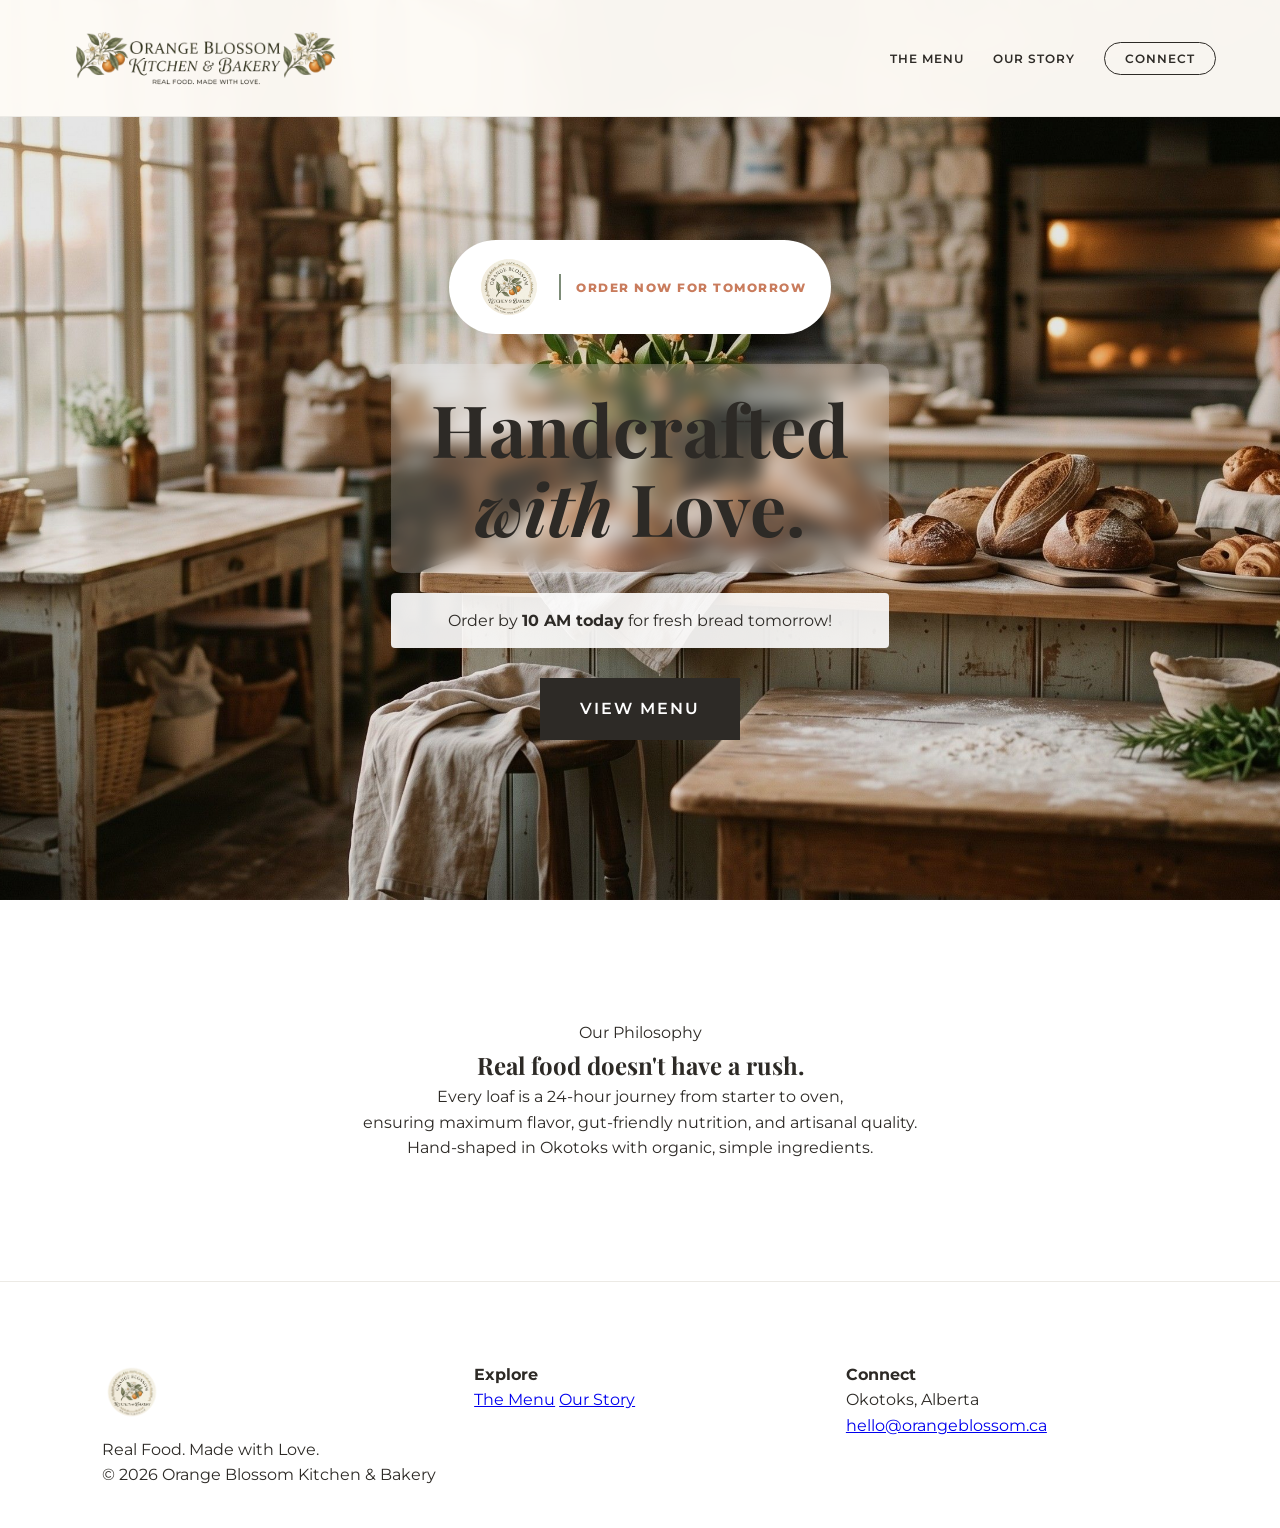
==== commit 542d5da3: "Update index.html" ====
--- a/index.html
+++ b/index.html
@@ -45,10 +45,16 @@
         </div>
     </header>
 
-    <section class="philosophy">
+   <section class="philosophy">
         <div class="container">
-            <h2 style="font-size: 2.5rem; margin-bottom: 20px;">Real food doesn't have a rush.</h2>
-            <p style="max-width: 600px; margin: 0 auto; font-style: italic;">Every loaf is a 24-hour journey from starter to oven, ensuring maximum flavor and health.</p>
+            <p class="pre-title">Our Philosophy</p>
+            <h2>Real food doesn't have a rush.</h2>
+            <div class="divider"></div>
+            <p class="credo">
+                Every loaf is a 24-hour journey from starter to oven, <br>
+                ensuring maximum flavor, gut-friendly nutrition, and artisanal quality.
+            </p>
+            <p class="credo-sub">Hand-shaped in Okotoks with organic, simple ingredients.</p>
         </div>
     </section>
 
@@ -56,23 +62,29 @@
         <div class="footer-container">
             <div class="footer-brand">
                 <div class="footer-logo-lock">
-                    <img src="assets/logo_round.png" alt="Orange Blossom">
+                    <img src="assets/logo_round.png" alt="Orange Blossom Logo">
                 </div>
-                <p>Real Food. Made with Love.</p>
+                <p class="footer-tagline">Real Food. Made with Love.</p>
             </div>
+            
             <div class="footer-column">
                 <h4>Explore</h4>
-                <a href="menu.html">The Menu</a>
-                <a href="about.html">Our Story</a>
+                <div class="footer-links">
+                    <a href="menu.html">The Menu</a>
+                    <a href="about.html">Our Story</a>
+                </div>
             </div>
+
             <div class="footer-column">
                 <h4>Connect</h4>
-                <p>Okotoks, Alberta</p>
-                <a href="mailto:hello@orangeblossom.ca">hello@orangeblossom.ca</a>
+                <div class="footer-links">
+                    <p class="location-text">Okotoks, Alberta</p>
+                    <a href="mailto:hello@orangeblossom.ca" class="footer-email">hello@orangeblossom.ca</a>
+                </div>
             </div>
         </div>
-        <div style="margin-top: 50px; text-align: center; font-size: 0.6rem; opacity: 0.4;">
-            &copy; 2026 Orange Blossom Kitchen & Bakery
+        <div class="footer-bottom">
+            <p>&copy; 2026 Orange Blossom Kitchen & Bakery</p>
         </div>
     </footer>
 
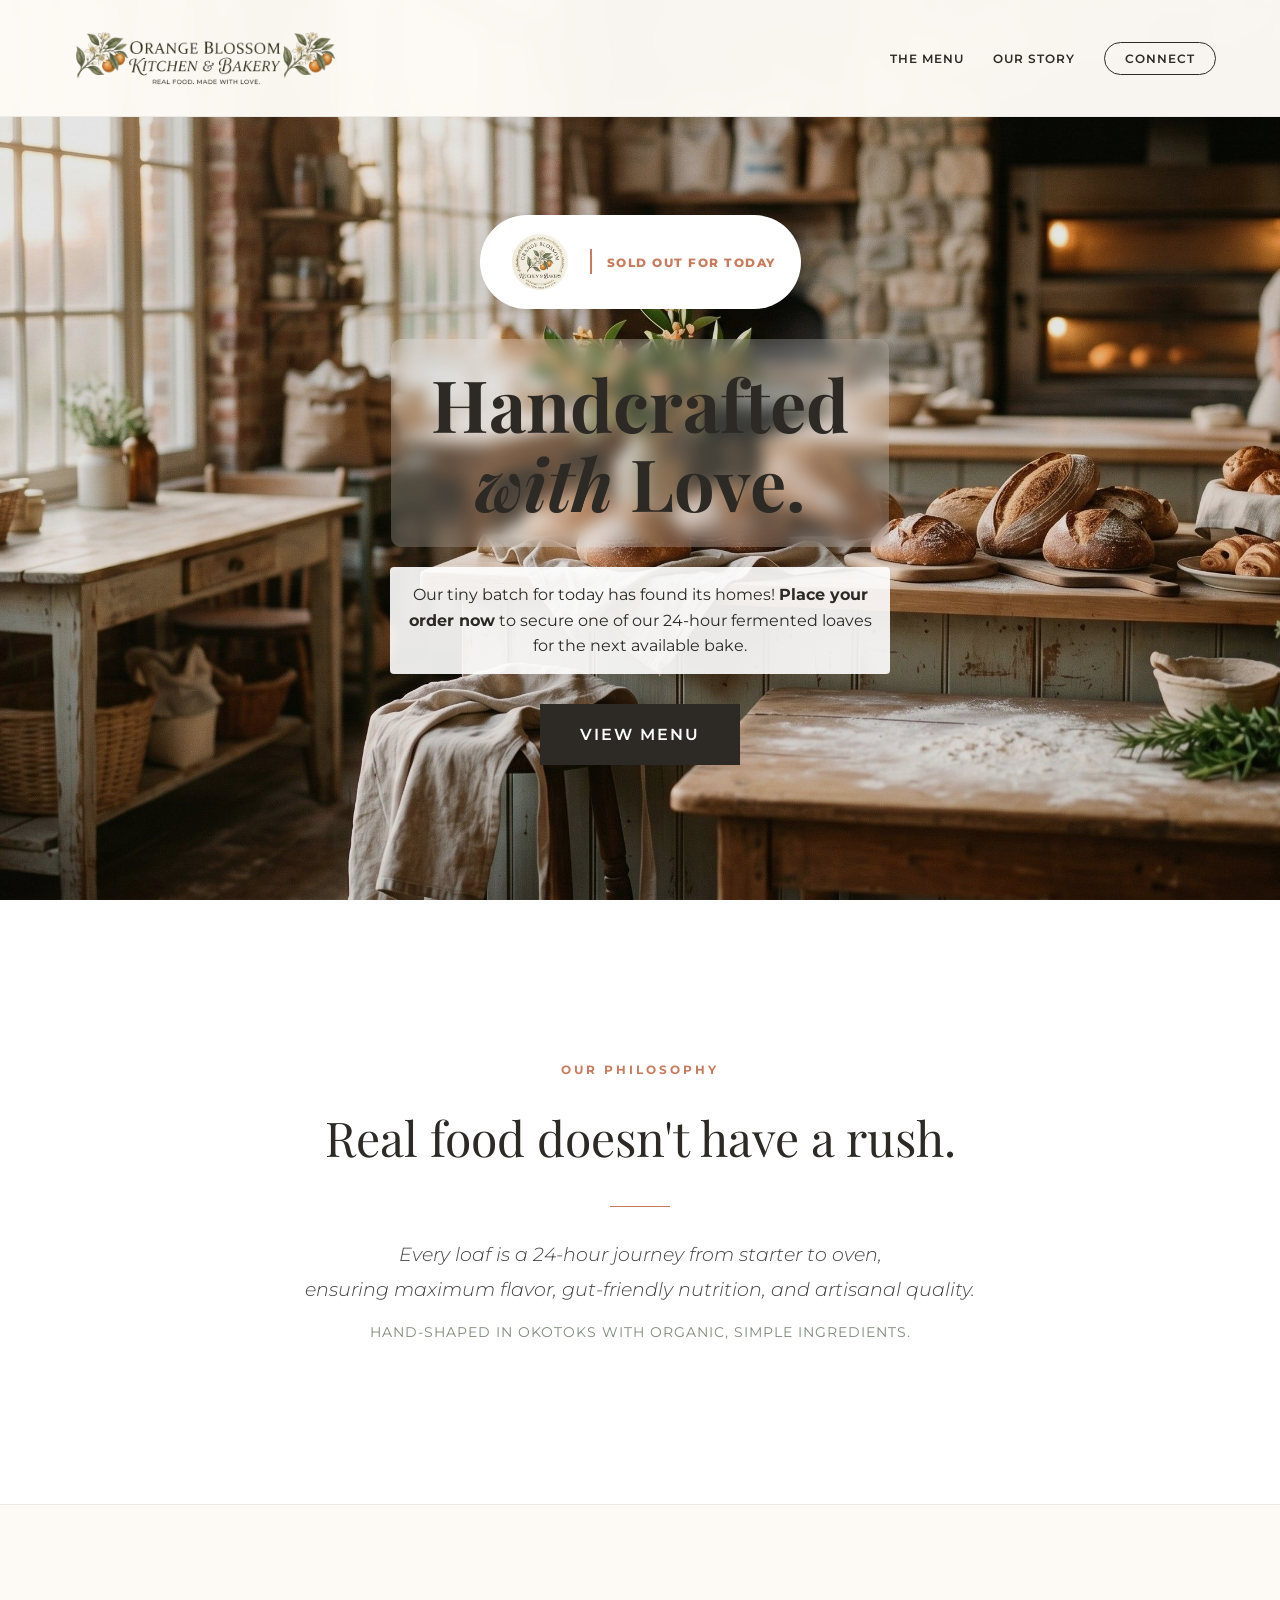
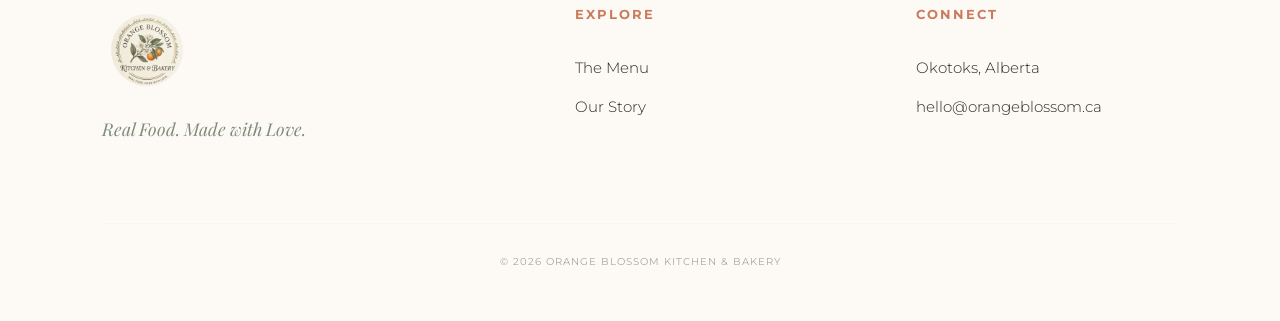
==== commit dd78f140: "Update index.html" ====
--- a/index.html
+++ b/index.html
@@ -88,25 +88,78 @@
         </div>
     </footer>
 
-    <script>
-        function updateBakeryStatus() {
-            const now = new Date();
-            const cutoff = 10; 
-            const statusBadge = document.getElementById('status-badge');
-            const statusText = document.getElementById('status-text');
-            const heroSubtext = document.getElementById('hero-subtext');
+  <script>
+    // --- BAKERY CONTROL PANEL ---
+    const BAKERY_SETTINGS = {
+        dailyLimit: 4,          // Change this to 5, 10, etc., as you get comfortable
+        currentOrders: 4,       // Change this number daily based on how many you've sold
+        closedDates: [          // Add dates here to mark them as "Sold Out" (YYYY-MM-DD)
+            '2026-04-20', 
+            '2026-04-25'
+        ],
+        cutoffHour: 10          // 10 AM Cutoff
+    };
 
-            if (now.getHours() < cutoff) {
-                statusBadge.className = "status-badge status-open";
-                statusText.innerText = "Order Now for Tomorrow";
-                heroSubtext.innerHTML = "Order by <strong>10 AM today</strong> for fresh bread tomorrow!";
-            } else {
-                statusBadge.className = "status-badge status-prep";
-                statusText.innerText = "Currently in Prep Mode";
-                heroSubtext.innerHTML = "Order now to secure your <strong>fresh bread for Friday morning.</strong>";
+    function updateBakeryStatus() {
+        const now = new Date();
+        const statusBadge = document.getElementById('status-badge');
+        const statusText = document.getElementById('status-text');
+        const heroSubtext = document.getElementById('hero-subtext');
+        const buyButtons = document.querySelectorAll('.btn-hero, .btn-order-dark, .btn-chic');
+
+        // 1. Check if we are Sold Out for the season/batch
+        const isSoldOut = BAKERY_SETTINGS.currentOrders >= BAKERY_SETTINGS.dailyLimit;
+
+        // 2. Logic for Display
+        if (isSoldOut) {
+            statusBadge.className = "status-badge status-prep"; // Clay color
+            statusText.innerText = "Sold Out for Today";
+            heroSubtext.innerHTML = "Our tiny batch for today has found its homes! <strong>Place your order now</strong> to secure one of our 24-hour fermented loaves for the next available bake.";
+        } 
+        else if (now.getHours() < BAKERY_SETTINGS.cutoffHour) {
+            statusBadge.className = "status-badge status-open"; // Sage color
+            statusText.innerText = "Accepting Orders";
+            heroSubtext.innerHTML = "Order before <strong>10 AM today</strong> to enjoy fresh bread delivered tomorrow morning!";
+        } 
+        else {
+            statusBadge.className = "status-badge status-prep";
+            statusText.innerText = "Currently in Prep Mode";
+            heroSubtext.innerHTML = "Our 10 AM window is closed, but you can still secure your spot! Order now for <strong>freshly baked bread delivered Friday morning.</strong>";
+        }
+    }
+
+    // 3. Logic to block specific dates in the Calendar Modal
+    function openOrderModal(product) {
+        const modal = document.getElementById('orderModal');
+        const dateInput = document.getElementById('orderDate');
+        document.getElementById('modalTitle').innerText = "Reserve " + product;
+        document.getElementById('hiddenProduct').value = product;
+
+        let minDate = new Date();
+        // If past cutoff, earliest delivery is 2 days away
+        if (new Date().getHours() >= BAKERY_SETTINGS.cutoffHour) {
+            minDate.setDate(minDate.getDate() + 2);
+        } else {
+            minDate.setDate(minDate.getDate() + 1);
+        }
+
+        dateInput.min = minDate.toISOString().split("T")[0];
+        
+        // Disable "Closed Dates" in the picker
+        dateInput.addEventListener('input', function() {
+            if (BAKERY_SETTINGS.closedDates.includes(this.value)) {
+                alert("We are fully booked or closed on this specific date. Please choose another morning for your delivery!");
+                this.value = "";
             }
-        }
-        updateBakeryStatus();
-    </script>
+        });
+
+        modal.style.display = "block";
+    }
+
+    function closeModal() { document.getElementById('orderModal').style.display = "none"; }
+    
+    // Initialize
+    updateBakeryStatus();
+</script>
 </body>
 </html>
--- a/style.css
+++ b/style.css
@@ -5,6 +5,148 @@
     --ink: #2d2a26;
     --white: #ffffff;
     --border: #eceae5;
+}
+
+
+/* --- Chic Menu Header --- */
+.menu-header {
+    padding: 200px 5% 80px;
+    text-align: center;
+    background-color: var(--white);
+}
+
+.chic-title {
+    font-size: clamp(3rem, 7vw, 5rem);
+    font-weight: 400;
+    letter-spacing: -1px;
+    margin-top: 10px;
+}
+
+.chic-title em {
+    font-family: 'Playfair Display', serif;
+    font-style: italic;
+    color: var(--clay);
+}
+
+/* --- Asymmetrical Gallery --- */
+.menu-collection {
+    max-width: 1300px;
+    margin: 0 auto;
+    padding: 0 5% 150px;
+}
+
+.collection-item {
+    display: grid;
+    grid-template-columns: 1.4fr 1fr;
+    gap: 80px;
+    align-items: center;
+    margin-bottom: 120px;
+}
+
+.item-visual-gallery {
+    display: flex;
+    align-items: flex-end;
+    gap: 20px;
+}
+
+.main-shot {
+    flex: 2;
+    height: 550px;
+    overflow: hidden;
+}
+
+.main-shot img {
+    width: 100%;
+    height: 100%;
+    object-fit: cover;
+    filter: grayscale(10%) contrast(105%);
+}
+
+.detail-shot {
+    flex: 1;
+    height: 300px;
+    position: relative;
+    margin-bottom: -40px; /* Overlap effect */
+    border: 10px solid var(--white);
+    box-shadow: 0 20px 40px rgba(0,0,0,0.05);
+}
+
+.detail-shot img {
+    width: 100%;
+    height: 100%;
+    object-fit: cover;
+}
+
+.detail-label {
+    position: absolute;
+    bottom: -30px;
+    right: 0;
+    font-size: 0.6rem;
+    text-transform: uppercase;
+    letter-spacing: 2px;
+    color: var(--sage);
+}
+
+/* --- Chic Typography --- */
+.item-name {
+    font-family: 'Playfair Display', serif;
+    font-size: 2.5rem;
+    font-weight: 400;
+    margin-bottom: 10px;
+}
+
+.item-price {
+    font-family: 'Montserrat', sans-serif;
+    font-weight: 300;
+    font-size: 1.2rem;
+    color: var(--clay);
+    display: block;
+    margin-bottom: 25px;
+}
+
+.item-description {
+    font-size: 1rem;
+    line-height: 1.8;
+    color: #666;
+    font-weight: 300;
+    max-width: 400px;
+    margin-bottom: 40px;
+}
+
+/* --- Chic Button --- */
+.btn-chic {
+    background: transparent;
+    border: none;
+    border-bottom: 1px solid var(--ink);
+    padding: 10px 0;
+    text-transform: uppercase;
+    font-size: 0.75rem;
+    font-weight: 600;
+    letter-spacing: 3px;
+    cursor: pointer;
+    transition: 0.4s;
+}
+
+.btn-chic:hover {
+    color: var(--clay);
+    border-bottom-color: var(--clay);
+    padding-left: 10px;
+}
+
+.section-divider {
+    width: 100%;
+    height: 1px;
+    background-color: var(--border);
+    margin-bottom: 120px;
+}
+
+/* --- Mobile --- */
+@media (max-width: 900px) {
+    .collection-item { grid-template-columns: 1fr; gap: 60px; text-align: center; }
+    .item-visual-gallery { flex-direction: column; align-items: center; }
+    .main-shot { height: 400px; width: 100%; }
+    .detail-shot { width: 80%; margin-bottom: 0; margin-top: -60px; }
+    .item-description { margin: 0 auto 40px; }
 }
 
 /* --- THE SCROLL FIX --- */
@@ -128,34 +270,118 @@
     display: inline-block;
 }
 
-/* --- Sections --- */
+/* --- Philosophy Section --- */
 .philosophy { 
-    padding: 120px 10%; 
+    padding: 160px 10%; /* Increased padding to create breathing room */
     text-align: center; 
     background: var(--white);
 }
 
-.bakery-case { padding: 100px 8%; background: var(--bg); }
-
-/* --- Master Footer --- */
+.pre-title {
+    text-transform: uppercase;
+    letter-spacing: 3px;
+    font-size: 0.75rem;
+    color: var(--clay);
+    font-weight: 700;
+    margin-bottom: 20px;
+}
+
+.philosophy h2 {
+    font-size: clamp(2rem, 5vw, 3rem);
+    margin-bottom: 30px;
+    font-weight: 400;
+}
+
+.divider {
+    width: 60px;
+    height: 1px;
+    background: var(--clay);
+    margin: 0 auto 30px;
+}
+
+.credo {
+    font-size: 1.2rem;
+    font-weight: 300;
+    font-style: italic;
+    color: #444;
+    line-height: 1.8;
+}
+
+.credo-sub {
+    margin-top: 15px;
+    font-size: 0.9rem;
+    color: var(--sage);
+    text-transform: uppercase;
+    letter-spacing: 1px;
+}
+
+/* --- Grand Footer Redesign --- */
 .grand-footer { 
-    padding: 80px 8% 40px; 
-    background: var(--white); 
+    padding: 100px 8% 50px; 
+    background: var(--bg); 
     border-top: 1px solid var(--border); 
 }
+
 .footer-container { 
     display: grid; 
-    grid-template-columns: 1fr 1fr 1fr; 
-    gap: 40px; 
+    grid-template-columns: 1.5fr 1fr 1fr; 
+    gap: 80px; 
     max-width: 1200px; 
     margin: 0 auto; 
-}
-.footer-logo-lock { width: 60px; height: 60px; margin-bottom: 15px; }
-.footer-logo-lock img { width: 100%; height: 100%; object-fit: contain; }
-
-/* --- Responsive --- */
+    align-items: start;
+}
+
+.footer-logo-lock { 
+    width: 90px; 
+    height: 90px; 
+    margin-bottom: 20px; 
+}
+
+.footer-tagline {
+    font-family: 'Playfair Display', serif;
+    font-style: italic;
+    color: var(--sage);
+    font-size: 1.1rem;
+}
+
+.footer-column h4 { 
+    text-transform: uppercase; 
+    font-size: 0.8rem; 
+    letter-spacing: 2px; 
+    color: var(--clay); 
+    margin-bottom: 30px; 
+    font-weight: 700;
+}
+
+.footer-links a, .footer-links p { 
+    display: block; 
+    text-decoration: none; 
+    color: var(--ink) !important; /* Forces out the default blue */
+    font-size: 0.95rem; 
+    margin-bottom: 15px; 
+    font-weight: 300;
+    transition: 0.3s ease;
+}
+
+.footer-links a:hover {
+    color: var(--clay) !important;
+    padding-left: 5px;
+}
+
+.footer-bottom { 
+    margin-top: 80px; 
+    padding-top: 30px;
+    border-top: 1px solid rgba(0,0,0,0.05);
+    text-align: center; 
+    font-size: 0.65rem; 
+    opacity: 0.4; 
+    text-transform: uppercase;
+    letter-spacing: 1px;
+}
+
+/* --- Responsive Fix --- */
 @media (max-width: 900px) {
-    .navbar { padding: 0.5rem 5%; }
-    .nav-logo-wrap { width: 180px; height: 60px; }
-    .footer-container { grid-template-columns: 1fr; text-align: center; }
-}
+    .philosophy { padding: 80px 5%; }
+    .footer-container { grid-template-columns: 1fr; text-align: center; gap: 50px; }
+    .footer-logo-lock { margin: 0 auto 20px; }
+}
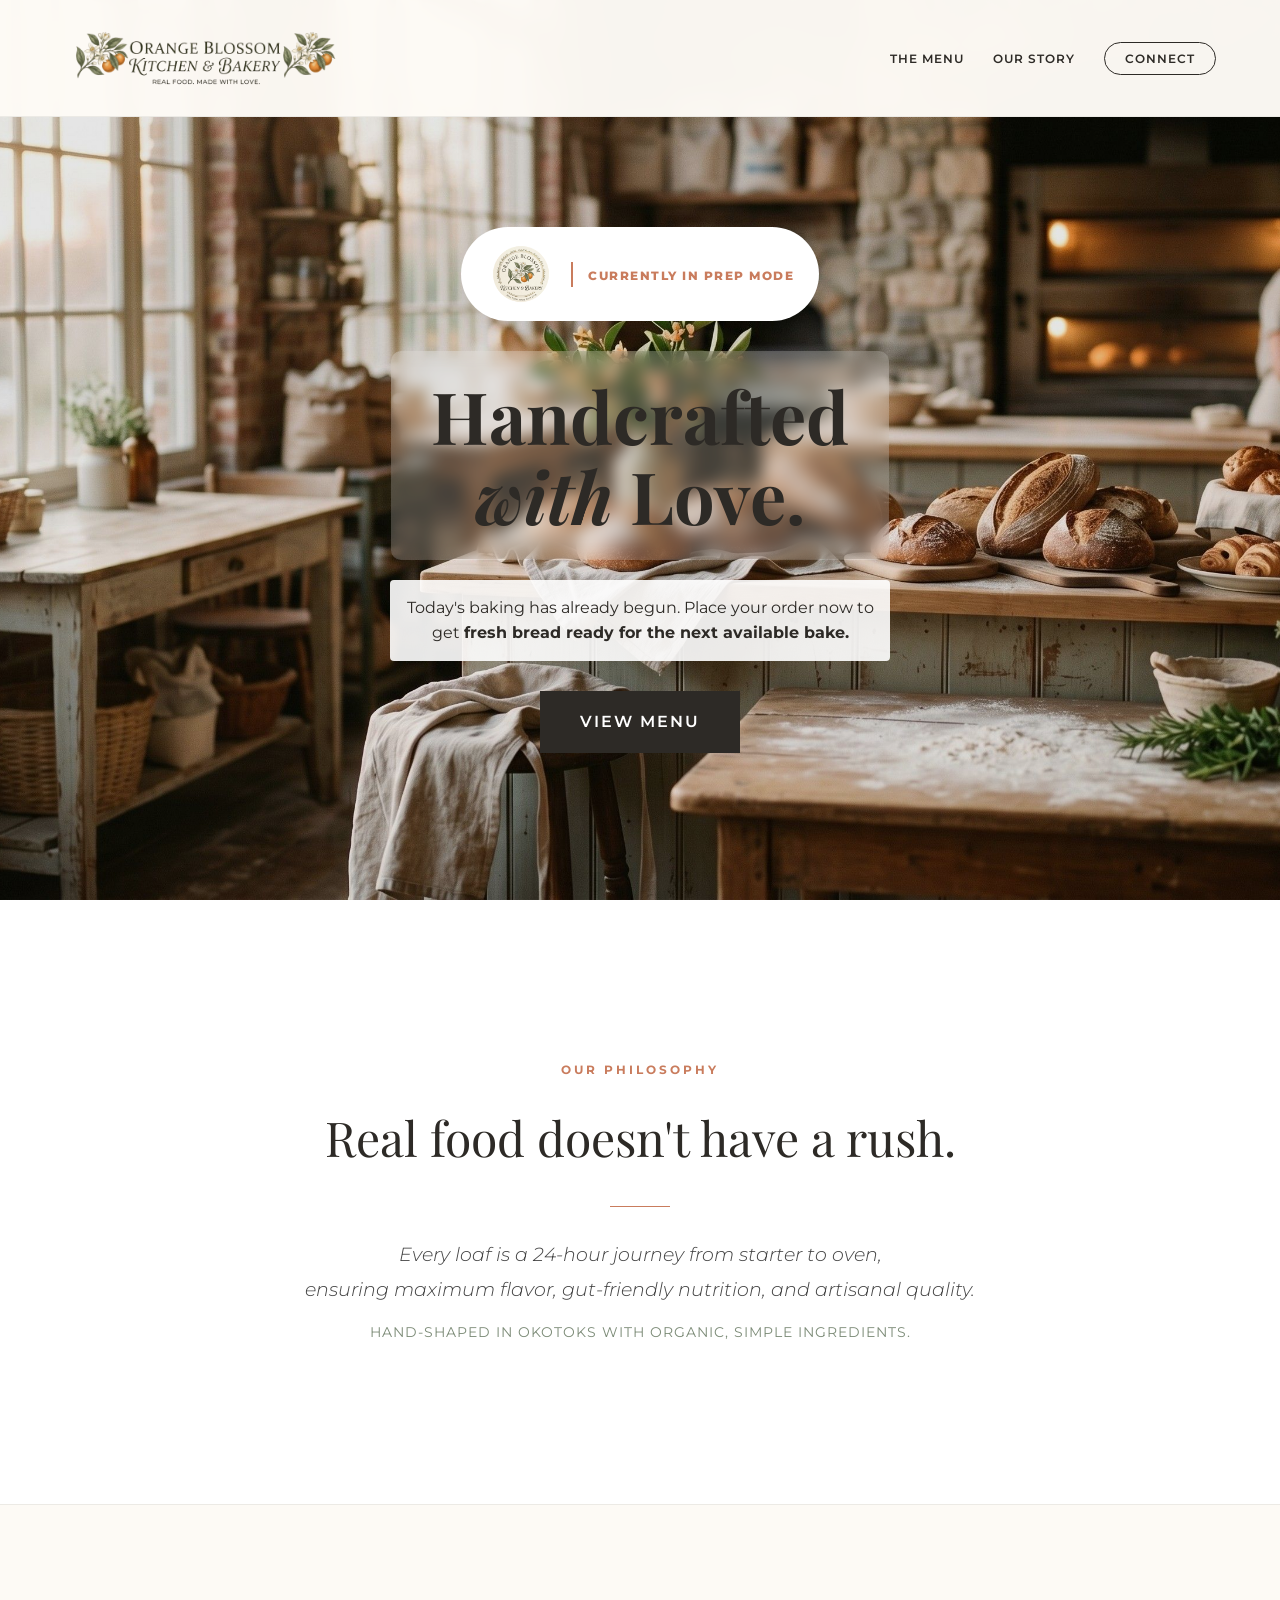
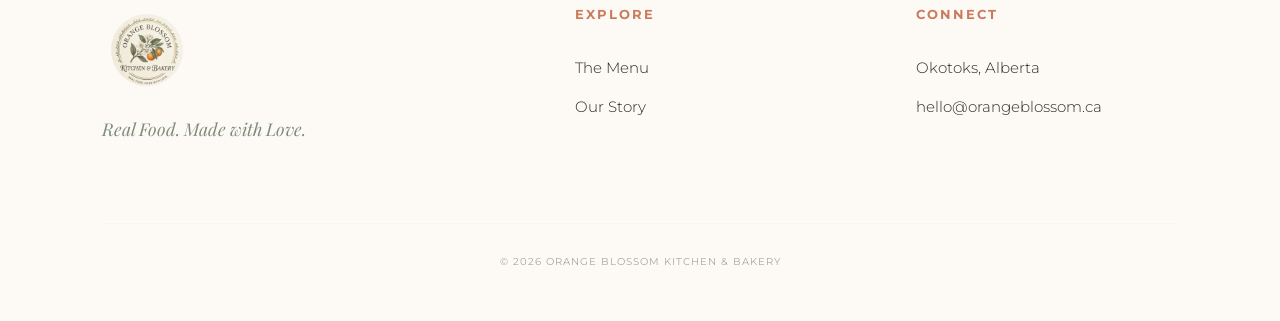
==== commit bc615301: "Update index.html" ====
--- a/index.html
+++ b/index.html
@@ -113,8 +113,8 @@
         // 2. Logic for Display
         if (isSoldOut) {
             statusBadge.className = "status-badge status-prep"; // Clay color
-            statusText.innerText = "Sold Out for Today";
-            heroSubtext.innerHTML = "Our tiny batch for today has found its homes! <strong>Place your order now</strong> to secure one of our 24-hour fermented loaves for the next available bake.";
+            statusText.innerText = "Currently in Prep Mode";
+            heroSubtext.innerHTML = "Today's baking has already begun. Place your order now to get <strong>fresh bread ready for the next available bake.";
         } 
         else if (now.getHours() < BAKERY_SETTINGS.cutoffHour) {
             statusBadge.className = "status-badge status-open"; // Sage color
@@ -124,7 +124,7 @@
         else {
             statusBadge.className = "status-badge status-prep";
             statusText.innerText = "Currently in Prep Mode";
-            heroSubtext.innerHTML = "Our 10 AM window is closed, but you can still secure your spot! Order now for <strong>freshly baked bread delivered Friday morning.</strong>";
+            heroSubtext.innerHTML = "Our 10 AM window is closed, but you can still secure your spot! Order now for <strong>freshly baked bread ready for the next available bake.</strong>";
         }
     }
 
--- a/style.css
+++ b/style.css
@@ -5,6 +5,84 @@
     --ink: #2d2a26;
     --white: #ffffff;
     --border: #eceae5;
+}
+
+/* --- About Page Boutique Layout --- */
+.about-hero {
+    height: 70vh;
+    background: linear-gradient(rgba(253, 250, 245, 0.4), rgba(253, 250, 245, 0.4)), url('assets/hero-bg.jpg') center/cover;
+    display: flex;
+    align-items: center;
+    justify-content: center;
+    text-align: center;
+}
+
+.story-row {
+    display: flex;
+    align-items: center;
+    gap: 100px;
+    padding: 120px 8%;
+    max-width: 1400px;
+    margin: 0 auto;
+}
+
+.story-row.reverse {
+    flex-direction: row-reverse;
+}
+
+.story-image {
+    flex: 1;
+    position: relative;
+}
+
+.story-image img {
+    width: 100%;
+    height: 600px;
+    object-fit: cover;
+    box-shadow: 0 30px 60px rgba(0,0,0,0.08);
+}
+
+.image-caption {
+    position: absolute;
+    bottom: -30px;
+    right: 0;
+    font-size: 0.7rem;
+    text-transform: uppercase;
+    letter-spacing: 2px;
+    color: var(--sage);
+}
+
+.story-text {
+    flex: 1;
+    padding: 20px;
+}
+
+.section-heading {
+    font-size: 2.8rem;
+    font-weight: 400;
+    margin-bottom: 30px;
+    line-height: 1.2;
+}
+
+.story-text p {
+    font-size: 1.1rem;
+    line-height: 1.9;
+    color: #555;
+    margin-bottom: 25px;
+    font-weight: 300;
+}
+
+/* --- Responsive About --- */
+@media (max-width: 1000px) {
+    .story-row, .story-row.reverse {
+        flex-direction: column;
+        padding: 80px 5%;
+        text-align: center;
+        gap: 50px;
+    }
+    .story-image img {
+        height: 400px;
+    }
 }
 
 
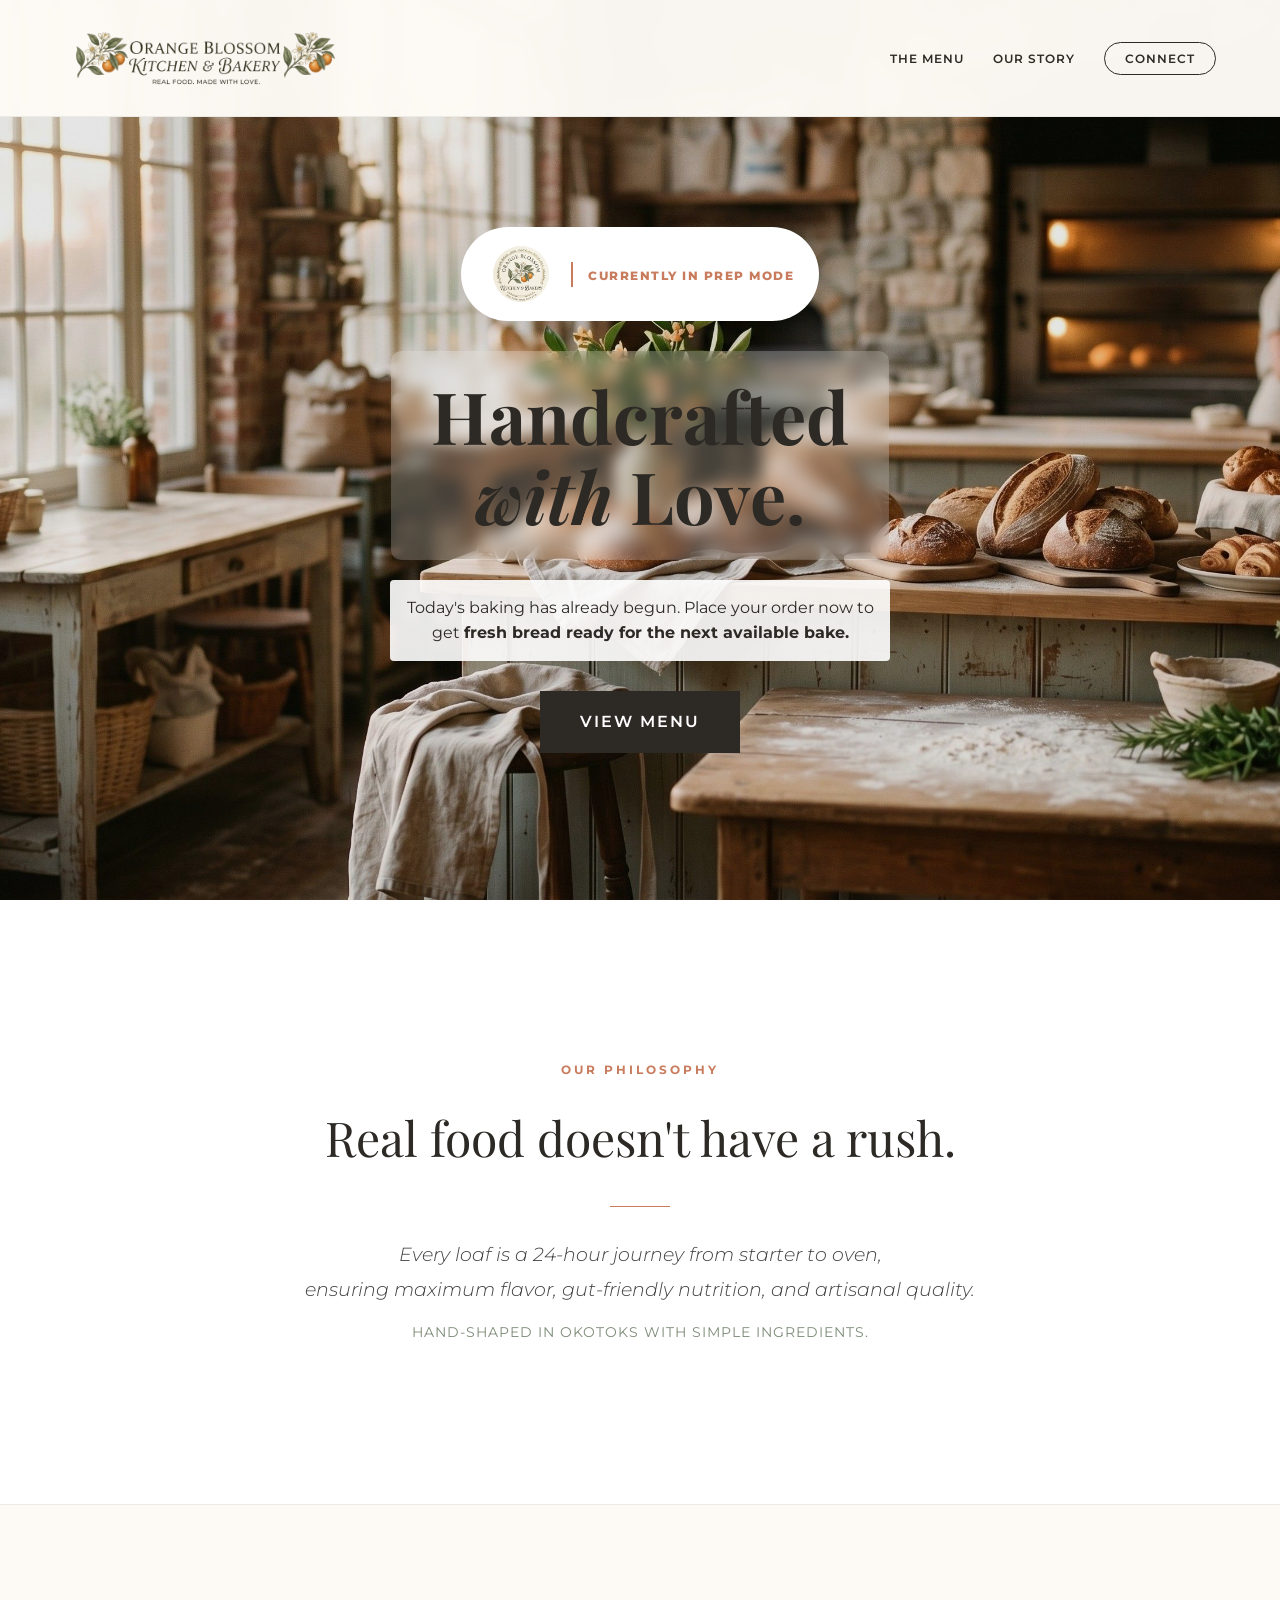
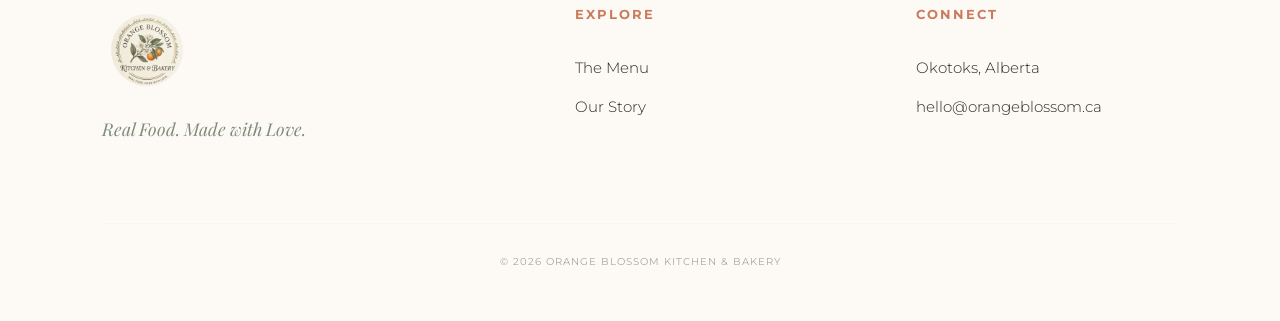
==== commit 3816e328: "Update index.html" ====
--- a/index.html
+++ b/index.html
@@ -54,7 +54,7 @@
                 Every loaf is a 24-hour journey from starter to oven, <br>
                 ensuring maximum flavor, gut-friendly nutrition, and artisanal quality.
             </p>
-            <p class="credo-sub">Hand-shaped in Okotoks with organic, simple ingredients.</p>
+            <p class="credo-sub">Hand-shaped in Okotoks with simple ingredients.</p>
         </div>
     </section>
 
